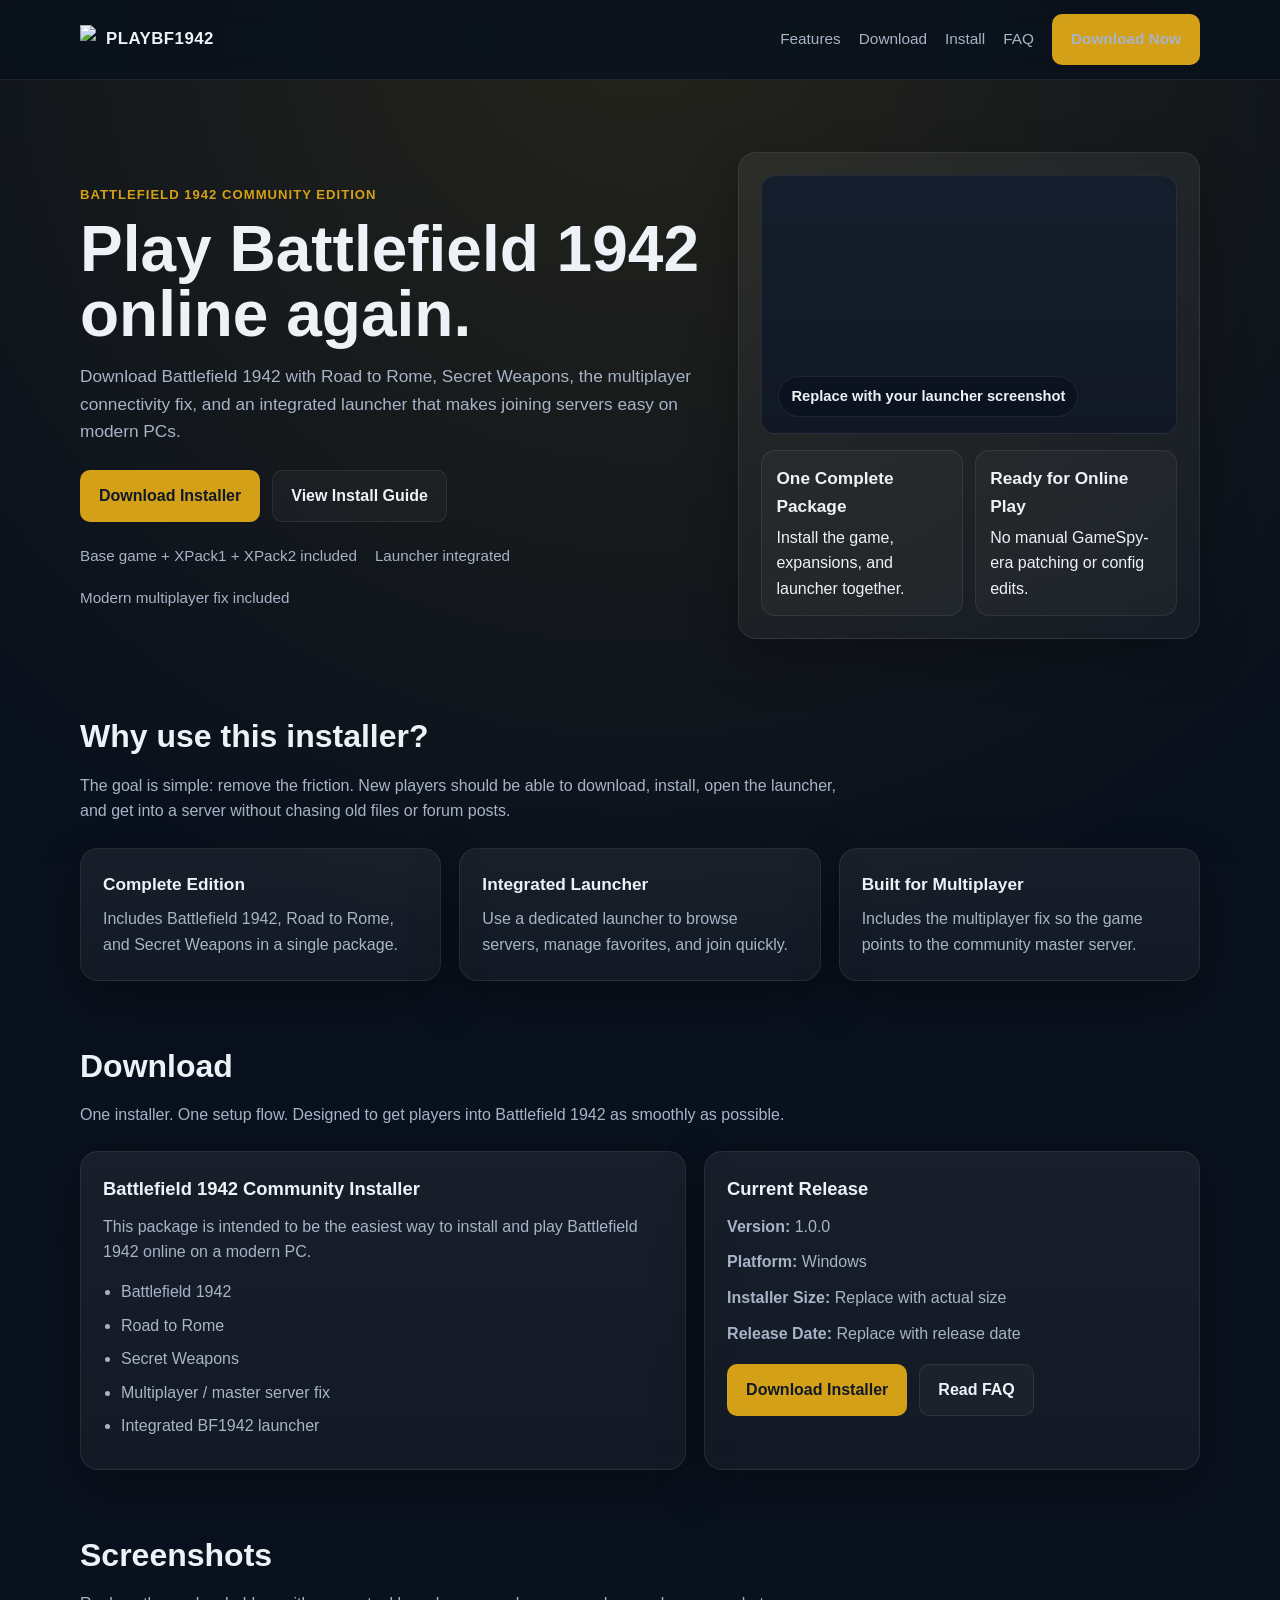
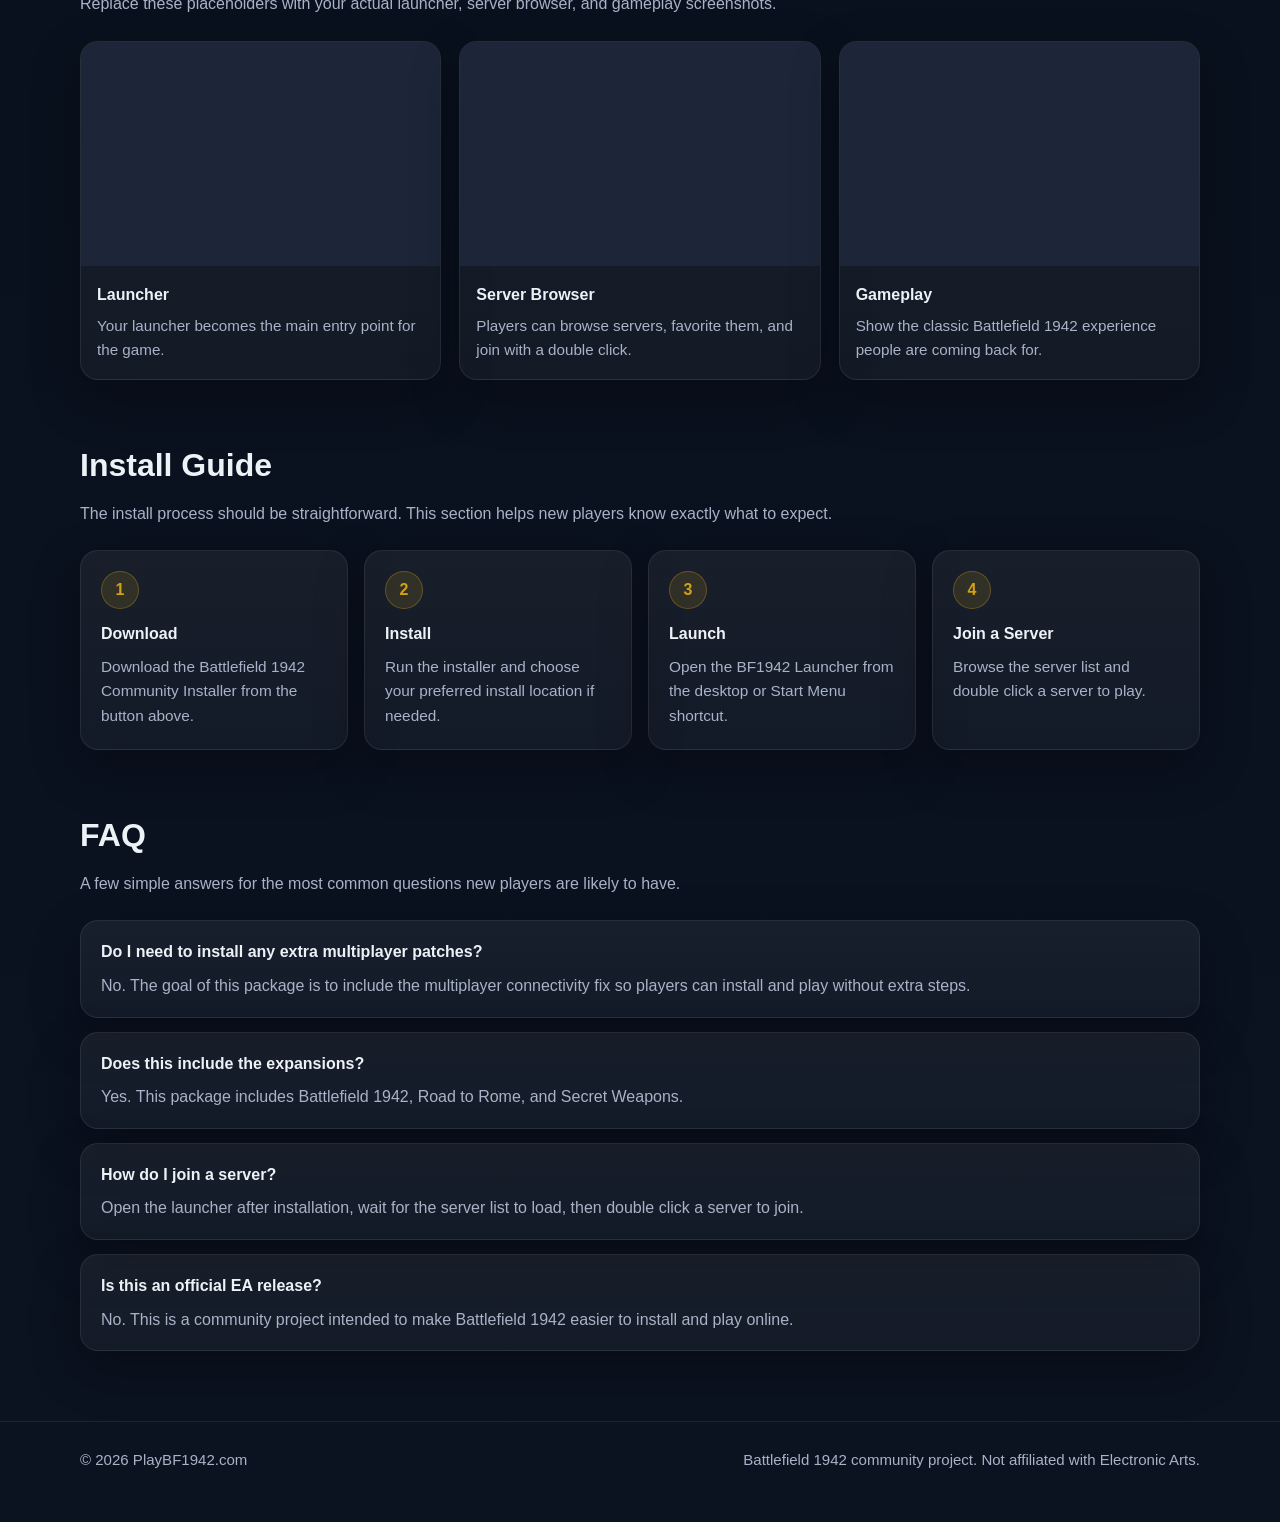
==== index.html @ 68882128 "Fixed some issues" ====
<!DOCTYPE html>
<html lang="en">
<head>
  <meta charset="UTF-8" />
  <meta name="viewport" content="width=device-width, initial-scale=1.0" />
  <title>Play Battlefield 1942 Online Again</title>
  <meta
    name="description"
    content="Download Battlefield 1942 with Road to Rome, Secret Weapons, multiplayer fixes, and an integrated launcher."
  />
  <style>
    :root {
      --bg: #0b1220;
      --bg-soft: #111b2e;
      --card: rgba(255, 255, 255, 0.04);
      --card-strong: rgba(255, 255, 255, 0.06);
      --text: #edf2f7;
      --muted: #a8b3c7;
      --accent: #d4a017;
      --accent-dark: #b98910;
      --border: rgba(255, 255, 255, 0.08);
      --max-width: 1120px;
      --shadow: 0 18px 50px rgba(0, 0, 0, 0.28);
      --radius: 18px;
    }

    * {
      box-sizing: border-box;
    }

    html {
      scroll-behavior: smooth;
    }

    body {
      margin: 0;
      font-family: Arial, Helvetica, sans-serif;
      background:
        radial-gradient(circle at top, rgba(212, 160, 23, 0.14), transparent 30%),
        linear-gradient(180deg, #08101c 0%, var(--bg) 100%);
      color: var(--text);
      line-height: 1.6;
    }

    a {
      color: inherit;
      text-decoration: none;
    }

    img {
      max-width: 100%;
      display: block;
    }

    .container {
      width: min(calc(100% - 32px), var(--max-width));
      margin: 0 auto;
    }

    .nav {
      position: sticky;
      top: 0;
      z-index: 50;
      backdrop-filter: blur(12px);
      background: rgba(8, 16, 28, 0.82);
      border-bottom: 1px solid var(--border);
    }

    .nav-inner {
      display: flex;
      justify-content: space-between;
      align-items: center;
      gap: 18px;
      padding: 14px 0;
    }

    .brand {
      font-weight: 800;
      letter-spacing: 0.5px;
      font-size: 1.05rem;
    }

    .nav-links {
      display: flex;
      align-items: center;
      gap: 18px;
      flex-wrap: wrap;
    }

    .nav-links a {
      color: var(--muted);
      font-size: 0.96rem;
    }

    .nav-links a:hover {
      color: var(--text);
    }

    .btn {
      display: inline-block;
      padding: 12px 18px;
      border-radius: 10px;
      font-weight: 700;
      transition: transform 0.15s ease, background 0.15s ease, border-color 0.15s ease;
      border: 1px solid transparent;
    }

    .btn:hover {
      transform: translateY(-1px);
    }

    .btn-primary {
      background: var(--accent);
      color: #111827;
    }

    .btn-primary:hover {
      background: var(--accent-dark);
    }

    .btn-secondary {
      background: rgba(255, 255, 255, 0.03);
      color: var(--text);
      border-color: var(--border);
    }

    .btn-secondary:hover {
      background: rgba(255, 255, 255, 0.07);
    }

    .hero {
      padding: 72px 0 42px;
    }

    .hero-grid {
      display: grid;
      grid-template-columns: 1.15fr 0.85fr;
      gap: 34px;
      align-items: center;
    }

    .eyebrow {
      display: inline-block;
      margin-bottom: 12px;
      color: var(--accent);
      font-weight: 800;
      font-size: 0.82rem;
      letter-spacing: 1px;
      text-transform: uppercase;
    }

    h1 {
      margin: 0 0 16px;
      font-size: clamp(2.5rem, 5vw, 4.6rem);
      line-height: 1.02;
    }

    .hero p {
      margin: 0 0 24px;
      color: var(--muted);
      font-size: 1.08rem;
      max-width: 700px;
    }

    .hero-actions {
      display: flex;
      flex-wrap: wrap;
      gap: 12px;
      margin-bottom: 22px;
    }

    .hero-meta {
      display: flex;
      flex-wrap: wrap;
      gap: 18px;
      color: var(--muted);
      font-size: 0.95rem;
    }

    .panel,
    .feature-card,
    .shot,
    .step,
    .faq-item,
    .download-card {
      background: linear-gradient(180deg, var(--card-strong), var(--card));
      border: 1px solid var(--border);
      border-radius: var(--radius);
      box-shadow: var(--shadow);
    }

    .panel {
      padding: 22px;
    }

    .launcher-preview {
      aspect-ratio: 16 / 10;
      border-radius: 14px;
      border: 1px solid var(--border);
      background:
        linear-gradient(180deg, rgba(0, 0, 0, 0.2), rgba(0, 0, 0, 0.35)),
        url("images/launcher-screenshot.jpg") center/cover no-repeat,
        #1a2537;
      display: flex;
      align-items: flex-end;
      padding: 16px;
    }

    .preview-badge {
      display: inline-block;
      background: rgba(11, 18, 32, 0.88);
      border: 1px solid var(--border);
      border-radius: 999px;
      padding: 8px 12px;
      font-weight: 700;
      font-size: 0.92rem;
    }

    .mini-stats {
      display: grid;
      grid-template-columns: 1fr 1fr;
      gap: 12px;
      margin-top: 16px;
    }

    .mini-stat {
      border: 1px solid var(--border);
      border-radius: 14px;
      background: rgba(255, 255, 255, 0.03);
      padding: 14px;
    }

    .mini-stat strong {
      display: block;
      margin-bottom: 4px;
      font-size: 1.08rem;
    }

    section {
      padding: 30px 0;
    }

    .section-title {
      margin: 0 0 10px;
      font-size: 2rem;
    }

    .section-copy {
      margin: 0 0 24px;
      color: var(--muted);
      max-width: 760px;
    }

    .features-grid {
      display: grid;
      grid-template-columns: repeat(3, 1fr);
      gap: 18px;
    }

    .feature-card {
      padding: 22px;
    }

    .feature-card h3 {
      margin: 0 0 8px;
      font-size: 1.08rem;
    }

    .feature-card p {
      margin: 0;
      color: var(--muted);
    }

    .download-grid {
      display: grid;
      grid-template-columns: 1.1fr 0.9fr;
      gap: 18px;
    }

    .download-card {
      padding: 22px;
    }

    .download-card h3 {
      margin-top: 0;
      margin-bottom: 10px;
      font-size: 1.15rem;
    }

    .download-card p {
      margin: 0 0 10px;
      color: var(--muted);
    }

    .checklist {
      margin: 14px 0 0;
      padding-left: 18px;
      color: var(--muted);
    }

    .checklist li {
      margin-bottom: 8px;
    }

    .download-actions {
      display: flex;
      gap: 12px;
      flex-wrap: wrap;
      margin-top: 18px;
    }

    .shots-grid {
      display: grid;
      grid-template-columns: repeat(3, 1fr);
      gap: 18px;
    }

    .shot {
      overflow: hidden;
    }

    .shot-image {
      aspect-ratio: 16 / 10;
      background: #1c2638 center/cover no-repeat;
    }

    .shot:nth-child(1) .shot-image {
      background-image: url("images/launcher-screenshot.jpg");
    }

    .shot:nth-child(2) .shot-image {
      background-image: url("images/server-browser.jpg");
    }

    .shot:nth-child(3) .shot-image {
      background-image: url("images/gameplay.jpg");
    }

    .shot-content {
      padding: 16px;
    }

    .shot-content h3 {
      margin: 0 0 6px;
      font-size: 1rem;
    }

    .shot-content p {
      margin: 0;
      color: var(--muted);
      font-size: 0.95rem;
    }

    .steps-grid {
      display: grid;
      grid-template-columns: repeat(4, 1fr);
      gap: 16px;
    }

    .step {
      padding: 20px;
    }

    .step-number {
      width: 38px;
      height: 38px;
      display: inline-flex;
      align-items: center;
      justify-content: center;
      border-radius: 999px;
      background: rgba(212, 160, 23, 0.14);
      color: var(--accent);
      border: 1px solid rgba(212, 160, 23, 0.32);
      font-weight: 800;
      margin-bottom: 12px;
    }

    .step h3 {
      margin: 0 0 8px;
      font-size: 1rem;
    }

    .step p {
      margin: 0;
      color: var(--muted);
      font-size: 0.96rem;
    }

    .faq-list {
      display: grid;
      gap: 14px;
    }

    .faq-item {
      padding: 18px 20px;
    }

    .faq-item h3 {
      margin: 0 0 8px;
      font-size: 1rem;
    }

    .faq-item p {
      margin: 0;
      color: var(--muted);
    }

    .footer {
      border-top: 1px solid var(--border);
      margin-top: 40px;
      padding: 26px 0 50px;
      color: var(--muted);
      font-size: 0.94rem;
    }

    .footer-inner {
      display: flex;
      justify-content: space-between;
      gap: 18px;
      align-items: center;
      flex-wrap: wrap;
    }

    @media (max-width: 980px) {
      .hero-grid,
      .features-grid,
      .download-grid,
      .shots-grid,
      .steps-grid {
        grid-template-columns: 1fr;
      }

      .hero {
        padding-top: 50px;
      }
    }

    @media (max-width: 720px) {
      .nav-inner {
        flex-direction: column;
        align-items: flex-start;
      }

      .hero-meta {
        flex-direction: column;
        gap: 8px;
      }

      .mini-stats {
        grid-template-columns: 1fr;
      }
    }
  </style>
</head>
<body>
  <header class="nav">
    <div class="container nav-inner">
      <a class="brand" href="#top" style="display:flex;align-items:center;gap:10px;">
        <img src="images/launcher-icon.png" height="28">
        PLAYBF1942
      </a>
      
      <nav class="nav-links">
        <a href="#features">Features</a>
        <a href="#download">Download</a>
        <a href="#install">Install</a>
        <a href="#faq">FAQ</a>
        <a class="btn btn-primary" href="#download">Download Now</a>
      </nav>
    </div>
  </header>

  <main id="top">
    <section class="hero">
      <div class="container hero-grid">
        <div>
          <span class="eyebrow">Battlefield 1942 Community Edition</span>
          <h1>Play Battlefield 1942 online again.</h1>
          <p>
            Download Battlefield 1942 with Road to Rome, Secret Weapons, the multiplayer
            connectivity fix, and an integrated launcher that makes joining servers easy on modern PCs.
          </p>

          <div class="hero-actions">
            <a class="btn btn-primary" href="#download">Download Installer</a>
            <a class="btn btn-secondary" href="#install">View Install Guide</a>
          </div>

          <div class="hero-meta">
            <span>Base game + XPack1 + XPack2 included</span>
            <span>Launcher integrated</span>
            <span>Modern multiplayer fix included</span>
          </div>
        </div>

        <div class="panel">
          <div class="launcher-preview">
            <span class="preview-badge">Replace with your launcher screenshot</span>
          </div>

          <div class="mini-stats">
            <div class="mini-stat">
              <strong>One Complete Package</strong>
              <span>Install the game, expansions, and launcher together.</span>
            </div>
            <div class="mini-stat">
              <strong>Ready for Online Play</strong>
              <span>No manual GameSpy-era patching or config edits.</span>
            </div>
          </div>
        </div>
      </div>
    </section>

    <section id="features">
      <div class="container">
        <h2 class="section-title">Why use this installer?</h2>
        <p class="section-copy">
          The goal is simple: remove the friction. New players should be able to download,
          install, open the launcher, and get into a server without chasing old files or forum posts.
        </p>

        <div class="features-grid">
          <article class="feature-card">
            <h3>Complete Edition</h3>
            <p>
              Includes Battlefield 1942, Road to Rome, and Secret Weapons in a single package.
            </p>
          </article>

          <article class="feature-card">
            <h3>Integrated Launcher</h3>
            <p>
              Use a dedicated launcher to browse servers, manage favorites, and join quickly.
            </p>
          </article>

          <article class="feature-card">
            <h3>Built for Multiplayer</h3>
            <p>
              Includes the multiplayer fix so the game points to the community master server.
            </p>
          </article>
        </div>
      </div>
    </section>

    <section id="download">
      <div class="container">
        <h2 class="section-title">Download</h2>
        <p class="section-copy">
          One installer. One setup flow. Designed to get players into Battlefield 1942 as smoothly as possible.
        </p>

        <div class="download-grid">
          <div class="download-card">
            <h3>Battlefield 1942 Community Installer</h3>
            <p>
              This package is intended to be the easiest way to install and play Battlefield 1942 online on a modern PC.
            </p>
            <ul class="checklist">
              <li>Battlefield 1942</li>
              <li>Road to Rome</li>
              <li>Secret Weapons</li>
              <li>Multiplayer / master server fix</li>
              <li>Integrated BF1942 launcher</li>
            </ul>
          </div>

          <div class="download-card">
            <h3>Current Release</h3>
            <p><strong>Version:</strong> 1.0.0</p>
            <p><strong>Platform:</strong> Windows</p>
            <p><strong>Installer Size:</strong> Replace with actual size</p>
            <p><strong>Release Date:</strong> Replace with release date</p>

            <div class="download-actions">
              <a class="btn btn-primary" href="https://example.com/your-download-link.exe">Download Installer</a>
              <a class="btn btn-secondary" href="#faq">Read FAQ</a>
            </div>
          </div>
        </div>
      </div>
    </section>

    <section id="screenshots">
      <div class="container">
        <h2 class="section-title">Screenshots</h2>
        <p class="section-copy">
          Replace these placeholders with your actual launcher, server browser, and gameplay screenshots.
        </p>

        <div class="shots-grid">
          <article class="shot">
            <div class="shot-image"></div>
            <div class="shot-content">
              <h3>Launcher</h3>
              <p>Your launcher becomes the main entry point for the game.</p>
            </div>
          </article>

          <article class="shot">
            <div class="shot-image"></div>
            <div class="shot-content">
              <h3>Server Browser</h3>
              <p>Players can browse servers, favorite them, and join with a double click.</p>
            </div>
          </article>

          <article class="shot">
            <div class="shot-image"></div>
            <div class="shot-content">
              <h3>Gameplay</h3>
              <p>Show the classic Battlefield 1942 experience people are coming back for.</p>
            </div>
          </article>
        </div>
      </div>
    </section>

    <section id="install">
      <div class="container">
        <h2 class="section-title">Install Guide</h2>
        <p class="section-copy">
          The install process should be straightforward. This section helps new players know exactly what to expect.
        </p>

        <div class="steps-grid">
          <article class="step">
            <div class="step-number">1</div>
            <h3>Download</h3>
            <p>Download the Battlefield 1942 Community Installer from the button above.</p>
          </article>

          <article class="step">
            <div class="step-number">2</div>
            <h3>Install</h3>
            <p>Run the installer and choose your preferred install location if needed.</p>
          </article>

          <article class="step">
            <div class="step-number">3</div>
            <h3>Launch</h3>
            <p>Open the BF1942 Launcher from the desktop or Start Menu shortcut.</p>
          </article>

          <article class="step">
            <div class="step-number">4</div>
            <h3>Join a Server</h3>
            <p>Browse the server list and double click a server to play.</p>
          </article>
        </div>
      </div>
    </section>

    <section id="faq">
      <div class="container">
        <h2 class="section-title">FAQ</h2>
        <p class="section-copy">
          A few simple answers for the most common questions new players are likely to have.
        </p>

        <div class="faq-list">
          <article class="faq-item">
            <h3>Do I need to install any extra multiplayer patches?</h3>
            <p>
              No. The goal of this package is to include the multiplayer connectivity fix so players can install and play without extra steps.
            </p>
          </article>

          <article class="faq-item">
            <h3>Does this include the expansions?</h3>
            <p>
              Yes. This package includes Battlefield 1942, Road to Rome, and Secret Weapons.
            </p>
          </article>

          <article class="faq-item">
            <h3>How do I join a server?</h3>
            <p>
              Open the launcher after installation, wait for the server list to load, then double click a server to join.
            </p>
          </article>

          <article class="faq-item">
            <h3>Is this an official EA release?</h3>
            <p>
              No. This is a community project intended to make Battlefield 1942 easier to install and play online.
            </p>
          </article>
        </div>
      </div>
    </section>
  </main>

  <footer class="footer">
    <div class="container footer-inner">
      <div>© 2026 PlayBF1942.com</div>
      <div>Battlefield 1942 community project. Not affiliated with Electronic Arts.</div>
    </div>
  </footer>
</body>
</html>
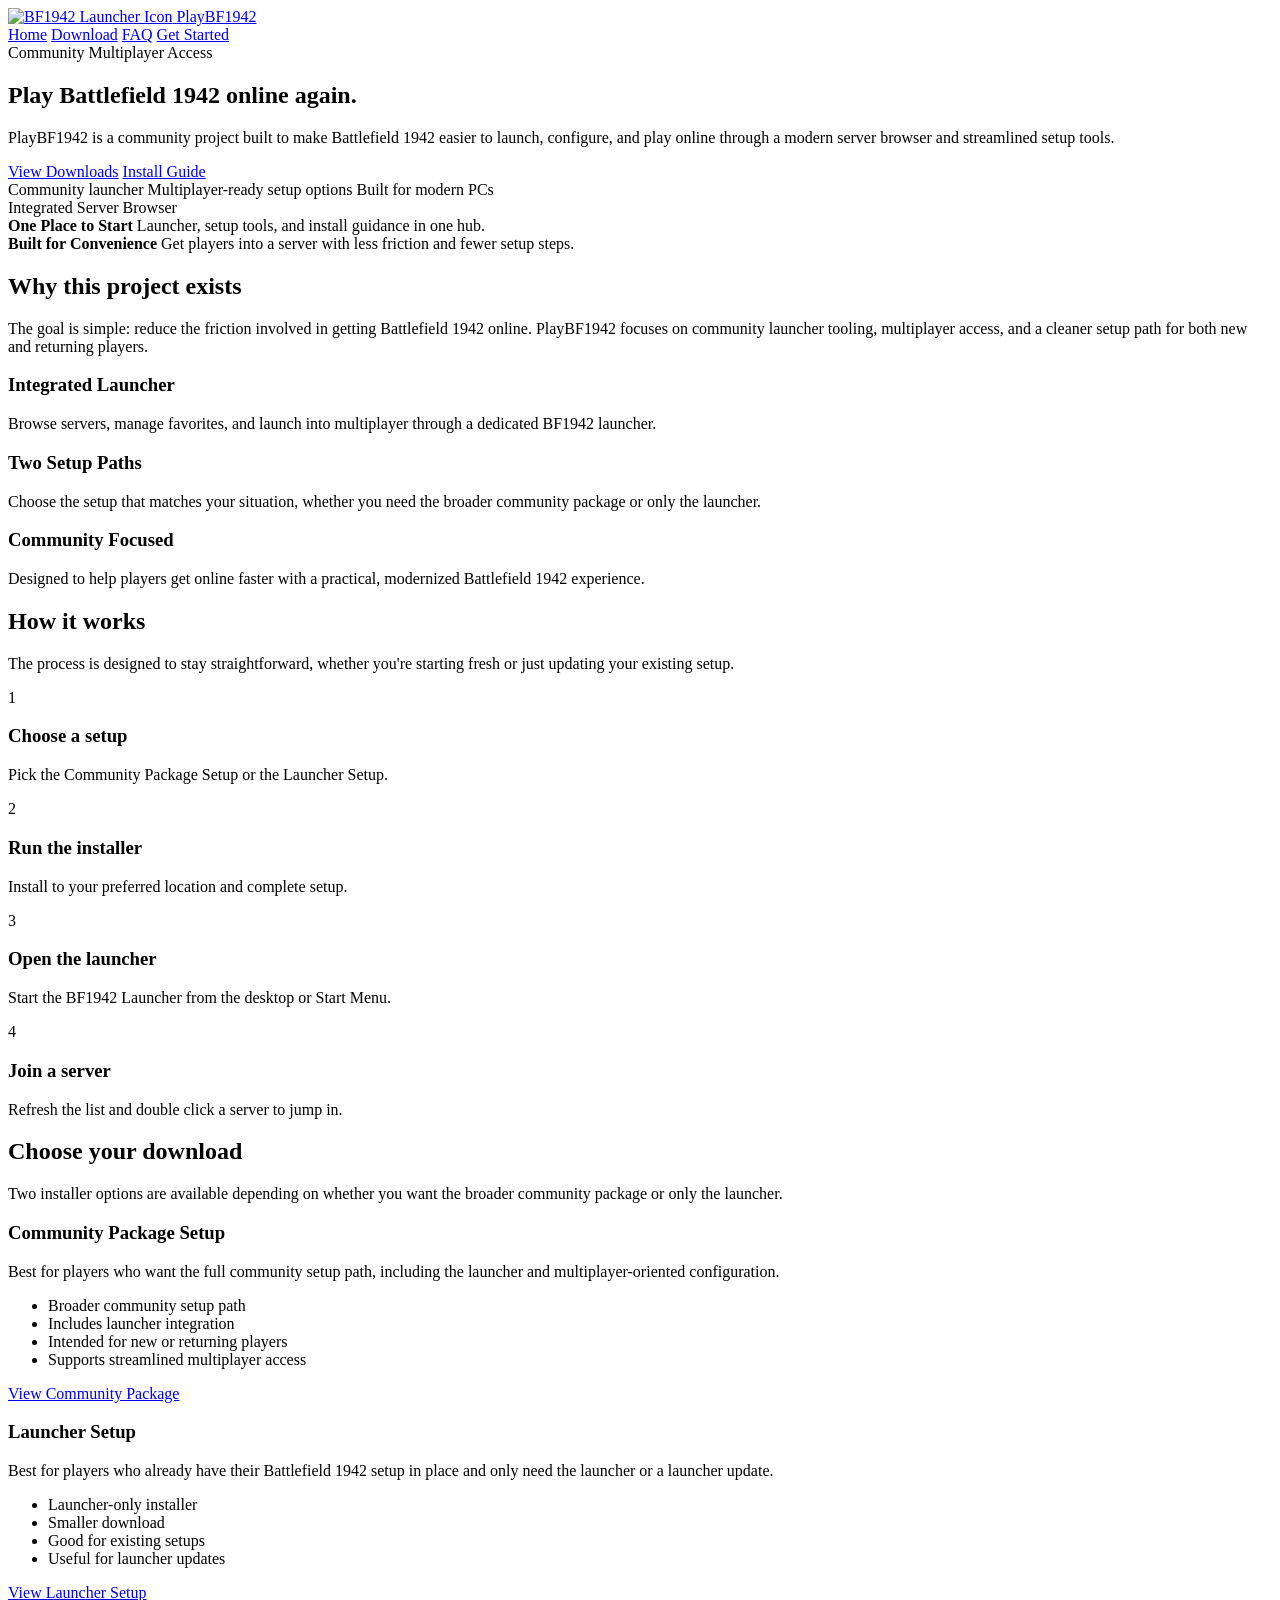
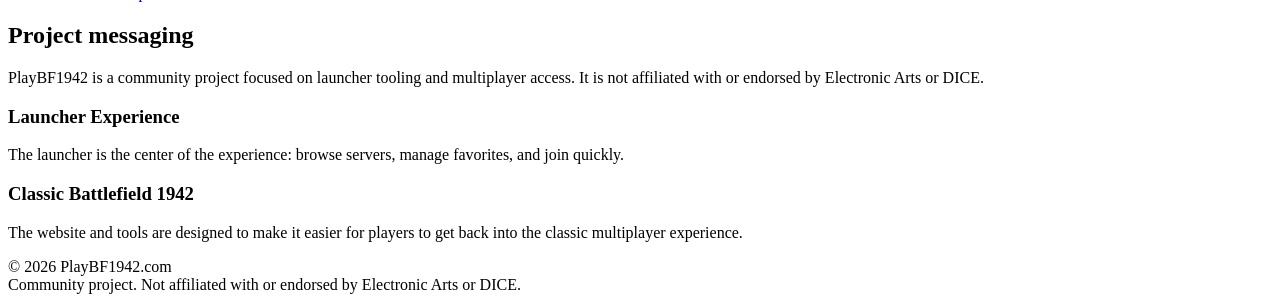
==== commit 4c01353c: "Revise index.html for improved content and structure Updated the index.html file to reflect changes " ====
--- a/index.html
+++ b/index.html
@@ -6,686 +6,203 @@
   <title>Play Battlefield 1942 Online Again</title>
   <meta
     name="description"
-    content="Download Battlefield 1942 with Road to Rome, Secret Weapons, multiplayer fixes, and an integrated launcher."
+    content="Community tools for getting Battlefield 1942 online with an integrated launcher and streamlined setup."
   />
-  <style>
-    :root {
-      --bg: #0b1220;
-      --bg-soft: #111b2e;
-      --card: rgba(255, 255, 255, 0.04);
-      --card-strong: rgba(255, 255, 255, 0.06);
-      --text: #edf2f7;
-      --muted: #a8b3c7;
-      --accent: #d4a017;
-      --accent-dark: #b98910;
-      --border: rgba(255, 255, 255, 0.08);
-      --max-width: 1120px;
-      --shadow: 0 18px 50px rgba(0, 0, 0, 0.28);
-      --radius: 18px;
-    }
-
-    * {
-      box-sizing: border-box;
-    }
-
-    html {
-      scroll-behavior: smooth;
-    }
-
-    body {
-      margin: 0;
-      font-family: Arial, Helvetica, sans-serif;
-      background:
-        radial-gradient(circle at top, rgba(212, 160, 23, 0.14), transparent 30%),
-        linear-gradient(180deg, #08101c 0%, var(--bg) 100%);
-      color: var(--text);
-      line-height: 1.6;
-    }
-
-    a {
-      color: inherit;
-      text-decoration: none;
-    }
-
-    img {
-      max-width: 100%;
-      display: block;
-    }
-
-    .container {
-      width: min(calc(100% - 32px), var(--max-width));
-      margin: 0 auto;
-    }
-
-    .nav {
-      position: sticky;
-      top: 0;
-      z-index: 50;
-      backdrop-filter: blur(12px);
-      background: rgba(8, 16, 28, 0.82);
-      border-bottom: 1px solid var(--border);
-    }
-
-    .nav-inner {
-      display: flex;
-      justify-content: space-between;
-      align-items: center;
-      gap: 18px;
-      padding: 14px 0;
-    }
-
-    .brand {
-      font-weight: 800;
-      letter-spacing: 0.5px;
-      font-size: 1.05rem;
-    }
-
-    .nav-links {
-      display: flex;
-      align-items: center;
-      gap: 18px;
-      flex-wrap: wrap;
-    }
-
-    .nav-links a {
-      color: var(--muted);
-      font-size: 0.96rem;
-    }
-
-    .nav-links a:hover {
-      color: var(--text);
-    }
-
-    .btn {
-      display: inline-block;
-      padding: 12px 18px;
-      border-radius: 10px;
-      font-weight: 700;
-      transition: transform 0.15s ease, background 0.15s ease, border-color 0.15s ease;
-      border: 1px solid transparent;
-    }
-
-    .btn:hover {
-      transform: translateY(-1px);
-    }
-
-    .btn-primary {
-      background: var(--accent);
-      color: #111827;
-    }
-
-    .btn-primary:hover {
-      background: var(--accent-dark);
-    }
-
-    .btn-secondary {
-      background: rgba(255, 255, 255, 0.03);
-      color: var(--text);
-      border-color: var(--border);
-    }
-
-    .btn-secondary:hover {
-      background: rgba(255, 255, 255, 0.07);
-    }
-
-    .hero {
-      padding: 72px 0 42px;
-    }
-
-    .hero-grid {
-      display: grid;
-      grid-template-columns: 1.15fr 0.85fr;
-      gap: 34px;
-      align-items: center;
-    }
-
-    .eyebrow {
-      display: inline-block;
-      margin-bottom: 12px;
-      color: var(--accent);
-      font-weight: 800;
-      font-size: 0.82rem;
-      letter-spacing: 1px;
-      text-transform: uppercase;
-    }
-
-    h1 {
-      margin: 0 0 16px;
-      font-size: clamp(2.5rem, 5vw, 4.6rem);
-      line-height: 1.02;
-    }
-
-    .hero p {
-      margin: 0 0 24px;
-      color: var(--muted);
-      font-size: 1.08rem;
-      max-width: 700px;
-    }
-
-    .hero-actions {
-      display: flex;
-      flex-wrap: wrap;
-      gap: 12px;
-      margin-bottom: 22px;
-    }
-
-    .hero-meta {
-      display: flex;
-      flex-wrap: wrap;
-      gap: 18px;
-      color: var(--muted);
-      font-size: 0.95rem;
-    }
-
-    .panel,
-    .feature-card,
-    .shot,
-    .step,
-    .faq-item,
-    .download-card {
-      background: linear-gradient(180deg, var(--card-strong), var(--card));
-      border: 1px solid var(--border);
-      border-radius: var(--radius);
-      box-shadow: var(--shadow);
-    }
-
-    .panel {
-      padding: 22px;
-    }
-
-    .launcher-preview {
-      aspect-ratio: 16 / 10;
-      border-radius: 14px;
-      border: 1px solid var(--border);
-      background:
-        linear-gradient(180deg, rgba(0, 0, 0, 0.2), rgba(0, 0, 0, 0.35)),
-        url("images/launcher-screenshot.jpg") center/cover no-repeat,
-        #1a2537;
-      display: flex;
-      align-items: flex-end;
-      padding: 16px;
-    }
-
-    .preview-badge {
-      display: inline-block;
-      background: rgba(11, 18, 32, 0.88);
-      border: 1px solid var(--border);
-      border-radius: 999px;
-      padding: 8px 12px;
-      font-weight: 700;
-      font-size: 0.92rem;
-    }
-
-    .mini-stats {
-      display: grid;
-      grid-template-columns: 1fr 1fr;
-      gap: 12px;
-      margin-top: 16px;
-    }
-
-    .mini-stat {
-      border: 1px solid var(--border);
-      border-radius: 14px;
-      background: rgba(255, 255, 255, 0.03);
-      padding: 14px;
-    }
-
-    .mini-stat strong {
-      display: block;
-      margin-bottom: 4px;
-      font-size: 1.08rem;
-    }
-
-    section {
-      padding: 30px 0;
-    }
-
-    .section-title {
-      margin: 0 0 10px;
-      font-size: 2rem;
-    }
-
-    .section-copy {
-      margin: 0 0 24px;
-      color: var(--muted);
-      max-width: 760px;
-    }
-
-    .features-grid {
-      display: grid;
-      grid-template-columns: repeat(3, 1fr);
-      gap: 18px;
-    }
-
-    .feature-card {
-      padding: 22px;
-    }
-
-    .feature-card h3 {
-      margin: 0 0 8px;
-      font-size: 1.08rem;
-    }
-
-    .feature-card p {
-      margin: 0;
-      color: var(--muted);
-    }
-
-    .download-grid {
-      display: grid;
-      grid-template-columns: 1.1fr 0.9fr;
-      gap: 18px;
-    }
-
-    .download-card {
-      padding: 22px;
-    }
-
-    .download-card h3 {
-      margin-top: 0;
-      margin-bottom: 10px;
-      font-size: 1.15rem;
-    }
-
-    .download-card p {
-      margin: 0 0 10px;
-      color: var(--muted);
-    }
-
-    .checklist {
-      margin: 14px 0 0;
-      padding-left: 18px;
-      color: var(--muted);
-    }
-
-    .checklist li {
-      margin-bottom: 8px;
-    }
-
-    .download-actions {
-      display: flex;
-      gap: 12px;
-      flex-wrap: wrap;
-      margin-top: 18px;
-    }
-
-    .shots-grid {
-      display: grid;
-      grid-template-columns: repeat(3, 1fr);
-      gap: 18px;
-    }
-
-    .shot {
-      overflow: hidden;
-    }
-
-    .shot-image {
-      aspect-ratio: 16 / 10;
-      background: #1c2638 center/cover no-repeat;
-    }
-
-    .shot:nth-child(1) .shot-image {
-      background-image: url("images/launcher-screenshot.jpg");
-    }
-
-    .shot:nth-child(2) .shot-image {
-      background-image: url("images/server-browser.jpg");
-    }
-
-    .shot:nth-child(3) .shot-image {
-      background-image: url("images/gameplay.jpg");
-    }
-
-    .shot-content {
-      padding: 16px;
-    }
-
-    .shot-content h3 {
-      margin: 0 0 6px;
-      font-size: 1rem;
-    }
-
-    .shot-content p {
-      margin: 0;
-      color: var(--muted);
-      font-size: 0.95rem;
-    }
-
-    .steps-grid {
-      display: grid;
-      grid-template-columns: repeat(4, 1fr);
-      gap: 16px;
-    }
-
-    .step {
-      padding: 20px;
-    }
-
-    .step-number {
-      width: 38px;
-      height: 38px;
-      display: inline-flex;
-      align-items: center;
-      justify-content: center;
-      border-radius: 999px;
-      background: rgba(212, 160, 23, 0.14);
-      color: var(--accent);
-      border: 1px solid rgba(212, 160, 23, 0.32);
-      font-weight: 800;
-      margin-bottom: 12px;
-    }
-
-    .step h3 {
-      margin: 0 0 8px;
-      font-size: 1rem;
-    }
-
-    .step p {
-      margin: 0;
-      color: var(--muted);
-      font-size: 0.96rem;
-    }
-
-    .faq-list {
-      display: grid;
-      gap: 14px;
-    }
-
-    .faq-item {
-      padding: 18px 20px;
-    }
-
-    .faq-item h3 {
-      margin: 0 0 8px;
-      font-size: 1rem;
-    }
-
-    .faq-item p {
-      margin: 0;
-      color: var(--muted);
-    }
-
-    .footer {
-      border-top: 1px solid var(--border);
-      margin-top: 40px;
-      padding: 26px 0 50px;
-      color: var(--muted);
-      font-size: 0.94rem;
-    }
-
-    .footer-inner {
-      display: flex;
-      justify-content: space-between;
-      gap: 18px;
-      align-items: center;
-      flex-wrap: wrap;
-    }
-
-    @media (max-width: 980px) {
-      .hero-grid,
-      .features-grid,
-      .download-grid,
-      .shots-grid,
-      .steps-grid {
-        grid-template-columns: 1fr;
-      }
-
-      .hero {
-        padding-top: 50px;
-      }
-    }
-
-    @media (max-width: 720px) {
-      .nav-inner {
-        flex-direction: column;
-        align-items: flex-start;
-      }
-
-      .hero-meta {
-        flex-direction: column;
-        gap: 8px;
-      }
-
-      .mini-stats {
-        grid-template-columns: 1fr;
-      }
-    }
-  </style>
+  <link rel="stylesheet" href="styles.css" />
 </head>
-<body>
-  <header class="nav">
-    <div class="container nav-inner">
-      <a class="brand" href="#top" style="display:flex;align-items:center;gap:10px;">
-        <img src="images/launcher-icon.png" height="28">
-        PLAYBF1942
+<body class="home-page">
+  <header class="site-header">
+    <div class="container header-inner">
+      <a class="brand" href="index.html">
+        <img src="images/launcher-icon.png" alt="BF1942 Launcher Icon" />
+        <span>PlayBF1942</span>
       </a>
-      
+
       <nav class="nav-links">
-        <a href="#features">Features</a>
-        <a href="#download">Download</a>
-        <a href="#install">Install</a>
-        <a href="#faq">FAQ</a>
-        <a class="btn btn-primary" href="#download">Download Now</a>
+        <a class="active" href="index.html">Home</a>
+        <a href="download.html">Download</a>
+        <a href="faq.html">FAQ</a>
+        <a class="btn btn-primary" href="download.html">Get Started</a>
       </nav>
     </div>
   </header>
 
-  <main id="top">
+  <main>
     <section class="hero">
       <div class="container hero-grid">
         <div>
-          <span class="eyebrow">Battlefield 1942 Community Edition</span>
+          <span class="eyebrow">Community Multiplayer Access</span>
           <h1>Play Battlefield 1942 online again.</h1>
           <p>
-            Download Battlefield 1942 with Road to Rome, Secret Weapons, the multiplayer
-            connectivity fix, and an integrated launcher that makes joining servers easy on modern PCs.
+            PlayBF1942 is a community project built to make Battlefield 1942 easier to launch,
+            configure, and play online through a modern server browser and streamlined setup tools.
           </p>
 
           <div class="hero-actions">
-            <a class="btn btn-primary" href="#download">Download Installer</a>
-            <a class="btn btn-secondary" href="#install">View Install Guide</a>
+            <a class="btn btn-primary" href="download.html">View Downloads</a>
+            <a class="btn btn-secondary" href="faq.html">Install Guide</a>
           </div>
 
           <div class="hero-meta">
-            <span>Base game + XPack1 + XPack2 included</span>
-            <span>Launcher integrated</span>
-            <span>Modern multiplayer fix included</span>
+            <span>Community launcher</span>
+            <span>Multiplayer-ready setup options</span>
+            <span>Built for modern PCs</span>
           </div>
         </div>
 
         <div class="panel">
           <div class="launcher-preview">
-            <span class="preview-badge">Replace with your launcher screenshot</span>
-          </div>
-
-          <div class="mini-stats">
+            <span class="preview-badge">Integrated Server Browser</span>
+          </div>
+
+          <div class="hero-stats">
             <div class="mini-stat">
-              <strong>One Complete Package</strong>
-              <span>Install the game, expansions, and launcher together.</span>
+              <strong>One Place to Start</strong>
+              <span>Launcher, setup tools, and install guidance in one hub.</span>
             </div>
             <div class="mini-stat">
-              <strong>Ready for Online Play</strong>
-              <span>No manual GameSpy-era patching or config edits.</span>
-            </div>
-          </div>
-        </div>
-      </div>
-    </section>
-
-    <section id="features">
-      <div class="container">
-        <h2 class="section-title">Why use this installer?</h2>
-        <p class="section-copy">
-          The goal is simple: remove the friction. New players should be able to download,
-          install, open the launcher, and get into a server without chasing old files or forum posts.
+              <strong>Built for Convenience</strong>
+              <span>Get players into a server with less friction and fewer setup steps.</span>
+            </div>
+          </div>
+        </div>
+      </div>
+    </section>
+
+    <section>
+      <div class="container">
+        <h2 class="section-title">Why this project exists</h2>
+        <p class="section-copy">
+          The goal is simple: reduce the friction involved in getting Battlefield 1942 online.
+          PlayBF1942 focuses on community launcher tooling, multiplayer access, and a cleaner setup
+          path for both new and returning players.
         </p>
 
         <div class="features-grid">
           <article class="feature-card">
-            <h3>Complete Edition</h3>
-            <p>
-              Includes Battlefield 1942, Road to Rome, and Secret Weapons in a single package.
+            <h3>Integrated Launcher</h3>
+            <p>
+              Browse servers, manage favorites, and launch into multiplayer through a dedicated BF1942 launcher.
             </p>
           </article>
 
           <article class="feature-card">
-            <h3>Integrated Launcher</h3>
-            <p>
-              Use a dedicated launcher to browse servers, manage favorites, and join quickly.
+            <h3>Two Setup Paths</h3>
+            <p>
+              Choose the setup that matches your situation, whether you need the broader community package or only the launcher.
             </p>
           </article>
 
           <article class="feature-card">
-            <h3>Built for Multiplayer</h3>
-            <p>
-              Includes the multiplayer fix so the game points to the community master server.
-            </p>
-          </article>
-        </div>
-      </div>
-    </section>
-
-    <section id="download">
-      <div class="container">
-        <h2 class="section-title">Download</h2>
-        <p class="section-copy">
-          One installer. One setup flow. Designed to get players into Battlefield 1942 as smoothly as possible.
-        </p>
-
-        <div class="download-grid">
-          <div class="download-card">
-            <h3>Battlefield 1942 Community Installer</h3>
-            <p>
-              This package is intended to be the easiest way to install and play Battlefield 1942 online on a modern PC.
-            </p>
-            <ul class="checklist">
-              <li>Battlefield 1942</li>
-              <li>Road to Rome</li>
-              <li>Secret Weapons</li>
-              <li>Multiplayer / master server fix</li>
-              <li>Integrated BF1942 launcher</li>
+            <h3>Community Focused</h3>
+            <p>
+              Designed to help players get online faster with a practical, modernized Battlefield 1942 experience.
+            </p>
+          </article>
+        </div>
+      </div>
+    </section>
+
+    <section>
+      <div class="container">
+        <h2 class="section-title">How it works</h2>
+        <p class="section-copy">
+          The process is designed to stay straightforward, whether you're starting fresh or just updating your existing setup.
+        </p>
+
+        <div class="steps-grid">
+          <article class="step">
+            <div class="step-number">1</div>
+            <h3>Choose a setup</h3>
+            <p>Pick the Community Package Setup or the Launcher Setup.</p>
+          </article>
+
+          <article class="step">
+            <div class="step-number">2</div>
+            <h3>Run the installer</h3>
+            <p>Install to your preferred location and complete setup.</p>
+          </article>
+
+          <article class="step">
+            <div class="step-number">3</div>
+            <h3>Open the launcher</h3>
+            <p>Start the BF1942 Launcher from the desktop or Start Menu.</p>
+          </article>
+
+          <article class="step">
+            <div class="step-number">4</div>
+            <h3>Join a server</h3>
+            <p>Refresh the list and double click a server to jump in.</p>
+          </article>
+        </div>
+      </div>
+    </section>
+
+    <section>
+      <div class="container">
+        <h2 class="section-title">Choose your download</h2>
+        <p class="section-copy">
+          Two installer options are available depending on whether you want the broader community package or only the launcher.
+        </p>
+
+        <div class="cta-grid">
+          <article class="callout">
+            <h3>Community Package Setup</h3>
+            <p>
+              Best for players who want the full community setup path, including the launcher and multiplayer-oriented configuration.
+            </p>
+            <ul class="list">
+              <li>Broader community setup path</li>
+              <li>Includes launcher integration</li>
+              <li>Intended for new or returning players</li>
+              <li>Supports streamlined multiplayer access</li>
             </ul>
-          </div>
-
-          <div class="download-card">
-            <h3>Current Release</h3>
-            <p><strong>Version:</strong> 1.0.0</p>
-            <p><strong>Platform:</strong> Windows</p>
-            <p><strong>Installer Size:</strong> Replace with actual size</p>
-            <p><strong>Release Date:</strong> Replace with release date</p>
-
-            <div class="download-actions">
-              <a class="btn btn-primary" href="https://example.com/your-download-link.exe">Download Installer</a>
-              <a class="btn btn-secondary" href="#faq">Read FAQ</a>
-            </div>
-          </div>
-        </div>
-      </div>
-    </section>
-
-    <section id="screenshots">
-      <div class="container">
-        <h2 class="section-title">Screenshots</h2>
-        <p class="section-copy">
-          Replace these placeholders with your actual launcher, server browser, and gameplay screenshots.
-        </p>
-
-        <div class="shots-grid">
-          <article class="shot">
-            <div class="shot-image"></div>
-            <div class="shot-content">
-              <h3>Launcher</h3>
-              <p>Your launcher becomes the main entry point for the game.</p>
-            </div>
-          </article>
-
-          <article class="shot">
-            <div class="shot-image"></div>
-            <div class="shot-content">
-              <h3>Server Browser</h3>
-              <p>Players can browse servers, favorite them, and join with a double click.</p>
-            </div>
-          </article>
-
-          <article class="shot">
-            <div class="shot-image"></div>
-            <div class="shot-content">
-              <h3>Gameplay</h3>
-              <p>Show the classic Battlefield 1942 experience people are coming back for.</p>
-            </div>
-          </article>
-        </div>
-      </div>
-    </section>
-
-    <section id="install">
-      <div class="container">
-        <h2 class="section-title">Install Guide</h2>
-        <p class="section-copy">
-          The install process should be straightforward. This section helps new players know exactly what to expect.
-        </p>
-
-        <div class="steps-grid">
-          <article class="step">
-            <div class="step-number">1</div>
-            <h3>Download</h3>
-            <p>Download the Battlefield 1942 Community Installer from the button above.</p>
-          </article>
-
-          <article class="step">
-            <div class="step-number">2</div>
-            <h3>Install</h3>
-            <p>Run the installer and choose your preferred install location if needed.</p>
-          </article>
-
-          <article class="step">
-            <div class="step-number">3</div>
-            <h3>Launch</h3>
-            <p>Open the BF1942 Launcher from the desktop or Start Menu shortcut.</p>
-          </article>
-
-          <article class="step">
-            <div class="step-number">4</div>
-            <h3>Join a Server</h3>
-            <p>Browse the server list and double click a server to play.</p>
-          </article>
-        </div>
-      </div>
-    </section>
-
-    <section id="faq">
-      <div class="container">
-        <h2 class="section-title">FAQ</h2>
-        <p class="section-copy">
-          A few simple answers for the most common questions new players are likely to have.
-        </p>
-
-        <div class="faq-list">
-          <article class="faq-item">
-            <h3>Do I need to install any extra multiplayer patches?</h3>
-            <p>
-              No. The goal of this package is to include the multiplayer connectivity fix so players can install and play without extra steps.
-            </p>
-          </article>
-
-          <article class="faq-item">
-            <h3>Does this include the expansions?</h3>
-            <p>
-              Yes. This package includes Battlefield 1942, Road to Rome, and Secret Weapons.
-            </p>
-          </article>
-
-          <article class="faq-item">
-            <h3>How do I join a server?</h3>
-            <p>
-              Open the launcher after installation, wait for the server list to load, then double click a server to join.
-            </p>
-          </article>
-
-          <article class="faq-item">
-            <h3>Is this an official EA release?</h3>
-            <p>
-              No. This is a community project intended to make Battlefield 1942 easier to install and play online.
+            <div class="card-actions">
+              <a class="btn btn-primary" href="download.html">View Community Package</a>
+            </div>
+          </article>
+
+          <article class="callout">
+            <h3>Launcher Setup</h3>
+            <p>
+              Best for players who already have their Battlefield 1942 setup in place and only need the launcher or a launcher update.
+            </p>
+            <ul class="list">
+              <li>Launcher-only installer</li>
+              <li>Smaller download</li>
+              <li>Good for existing setups</li>
+              <li>Useful for launcher updates</li>
+            </ul>
+            <div class="card-actions">
+              <a class="btn btn-secondary" href="download.html">View Launcher Setup</a>
+            </div>
+          </article>
+        </div>
+      </div>
+    </section>
+
+    <section>
+      <div class="container">
+        <h2 class="section-title">Project messaging</h2>
+        <p class="section-copy">
+          PlayBF1942 is a community project focused on launcher tooling and multiplayer access.
+          It is not affiliated with or endorsed by Electronic Arts or DICE.
+        </p>
+
+        <div class="screenshot-grid">
+          <article class="screenshot-card">
+            <div class="screenshot-frame launcher"></div>
+            <h3>Launcher Experience</h3>
+            <p>
+              The launcher is the center of the experience: browse servers, manage favorites, and join quickly.
+            </p>
+          </article>
+
+          <article class="screenshot-card">
+            <div class="screenshot-frame gameplay"></div>
+            <h3>Classic Battlefield 1942</h3>
+            <p>
+              The website and tools are designed to make it easier for players to get back into the classic multiplayer experience.
             </p>
           </article>
         </div>
@@ -693,12 +210,11 @@
     </section>
   </main>
 
-  <footer class="footer">
+  <footer class="site-footer">
     <div class="container footer-inner">
       <div>© 2026 PlayBF1942.com</div>
-      <div>Battlefield 1942 community project. Not affiliated with Electronic Arts.</div>
+      <div>Community project. Not affiliated with or endorsed by Electronic Arts or DICE.</div>
     </div>
   </footer>
 </body>
 </html>
-
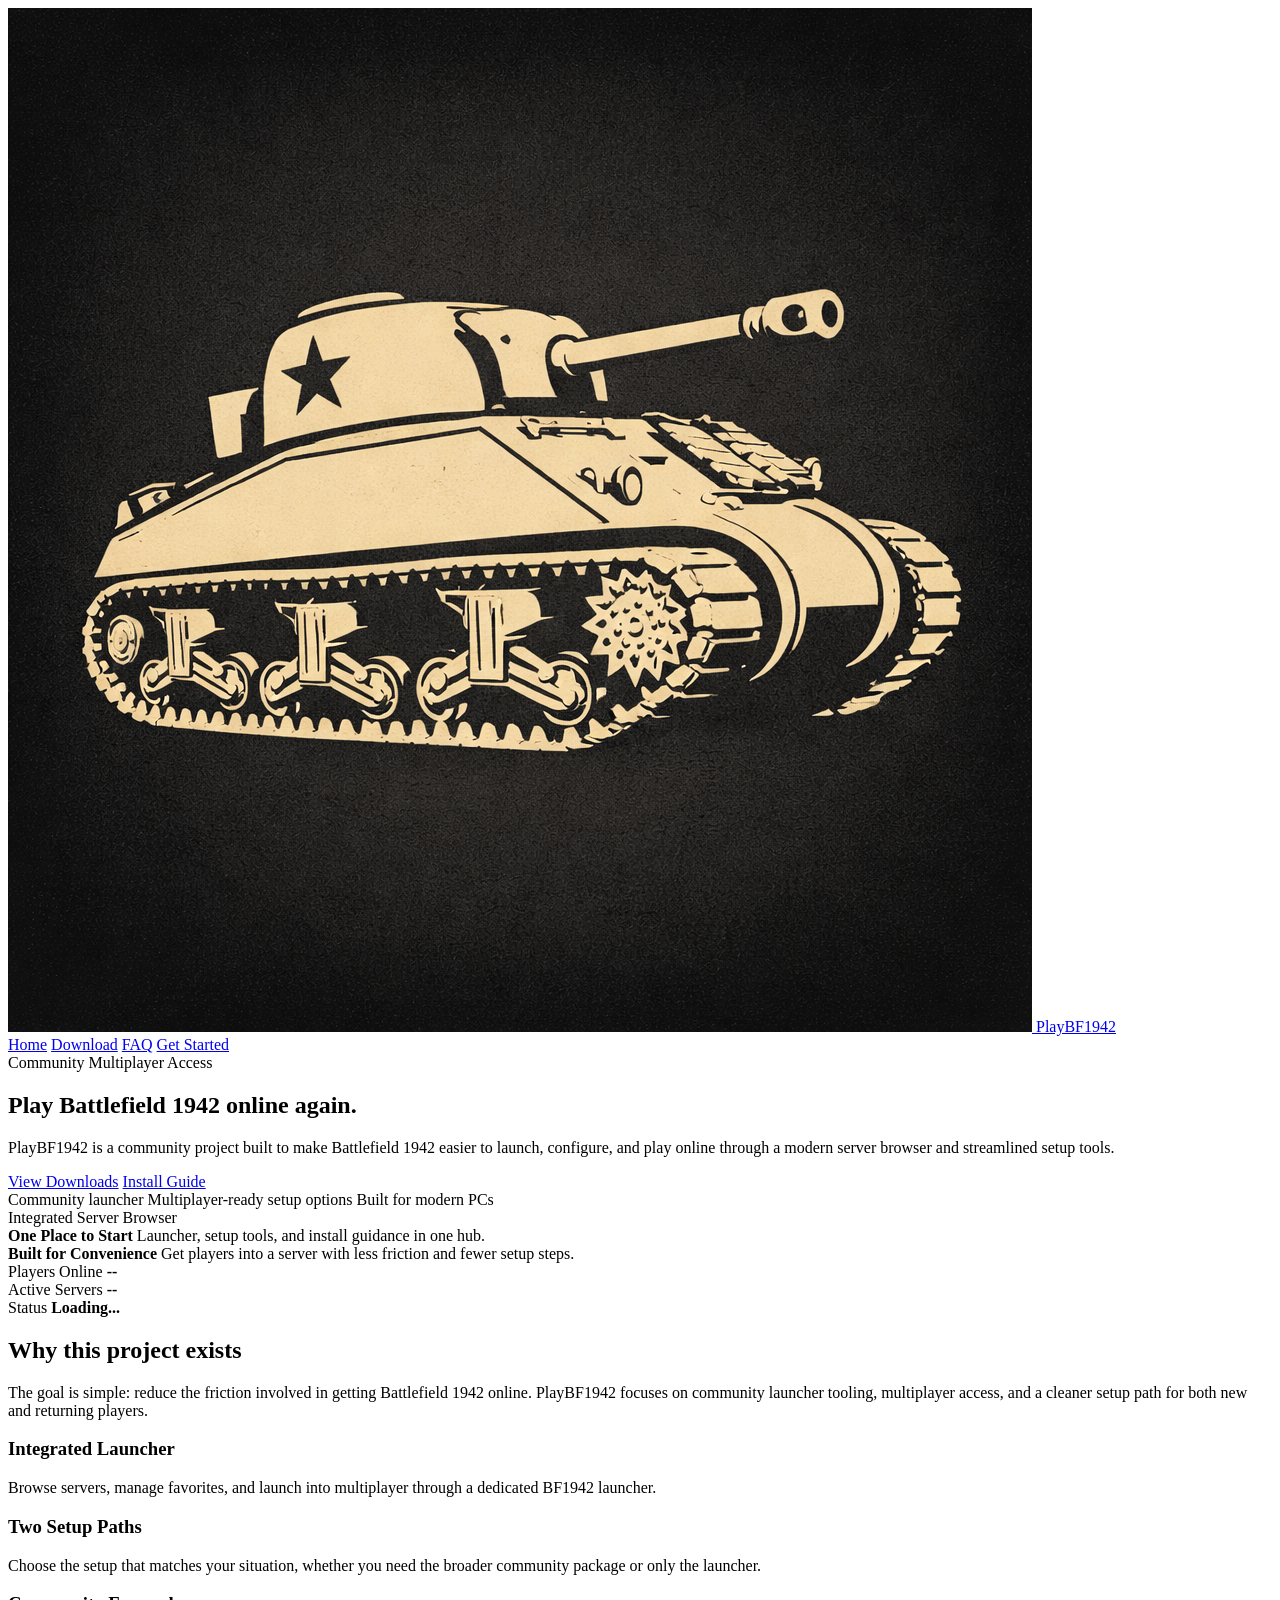
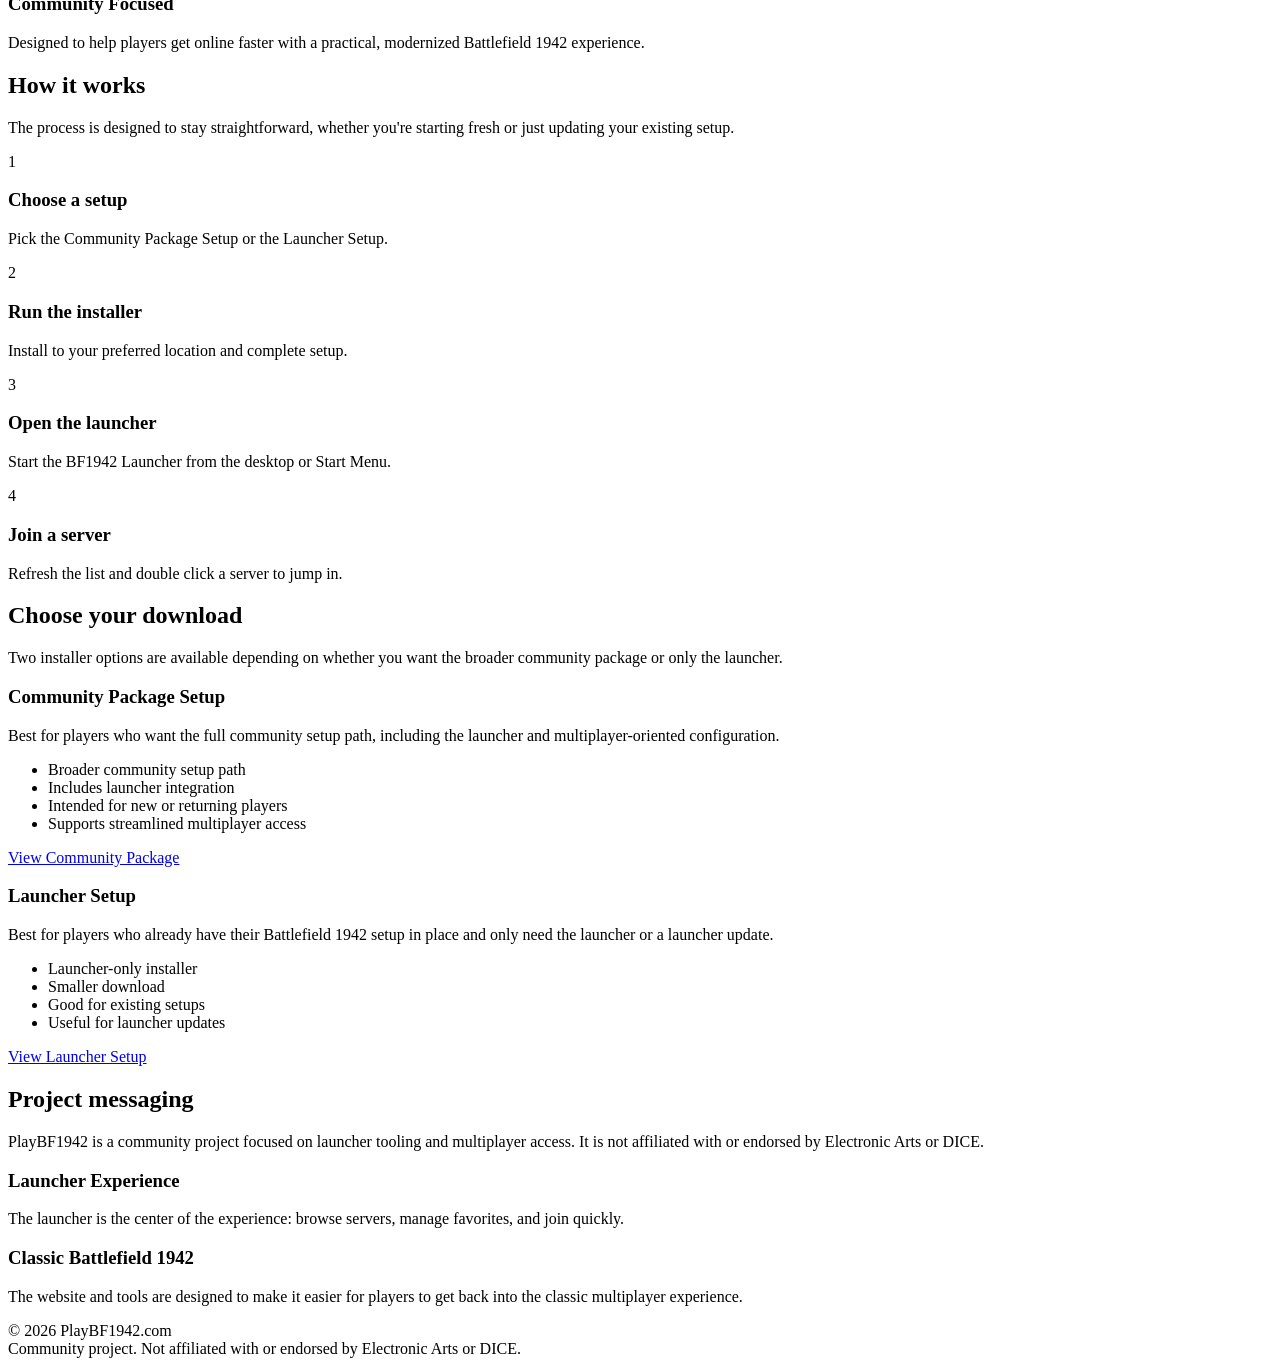
==== commit b6f38739: "Fix HTML formatting and restore content" ====
--- a/index.html
+++ b/index.html
@@ -69,6 +69,27 @@
       </div>
     </section>
 
+    <section class="status-strip">
+  <div class="container">
+    <div class="live-status-card">
+      <div class="live-status-item">
+        <span class="live-status-label">Players Online</span>
+        <strong id="players-online">--</strong>
+      </div>
+
+      <div class="live-status-item">
+        <span class="live-status-label">Active Servers</span>
+        <strong id="servers-online">--</strong>
+      </div>
+
+      <div class="live-status-item">
+        <span class="live-status-label">Status</span>
+        <strong id="status-text">Loading...</strong>
+      </div>
+    </div>
+  </div>
+</section>
+
     <section>
       <div class="container">
         <h2 class="section-title">Why this project exists</h2>
@@ -218,3 +239,4 @@
   </footer>
 </body>
 </html>
+
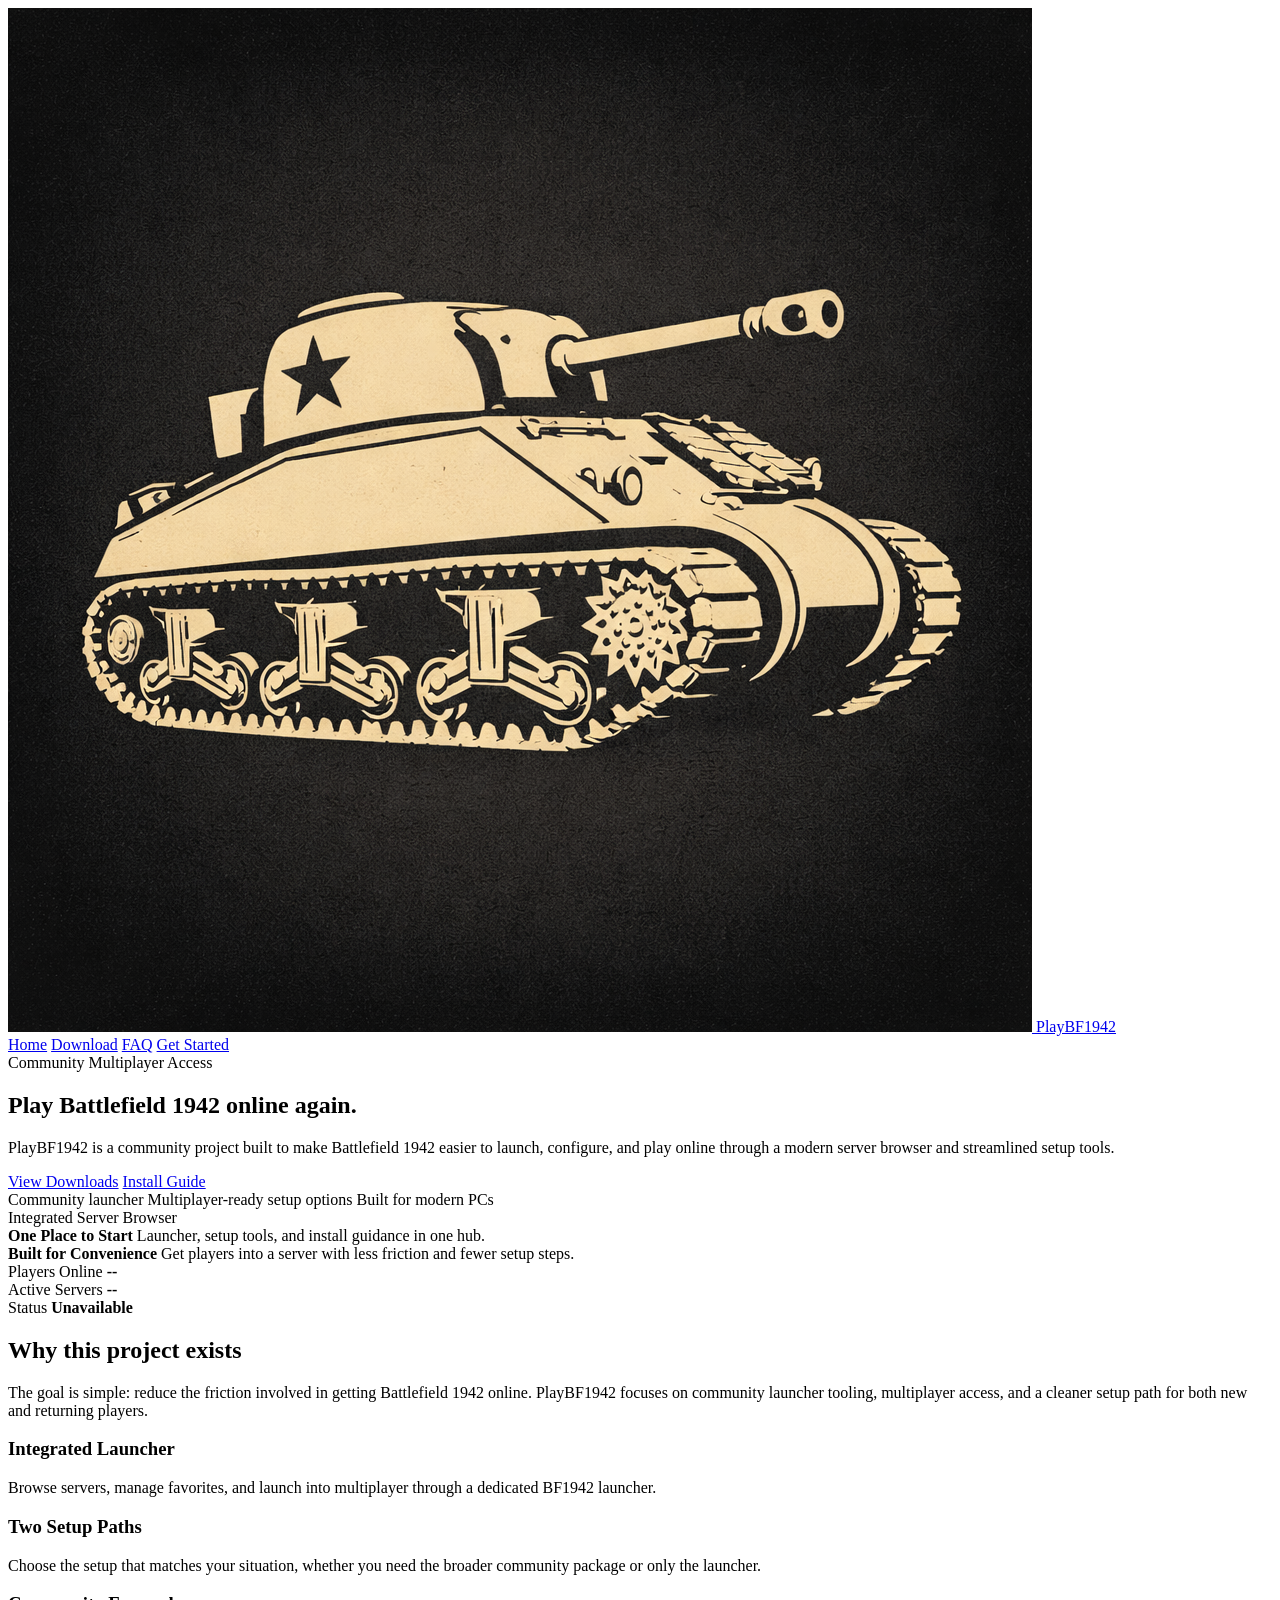
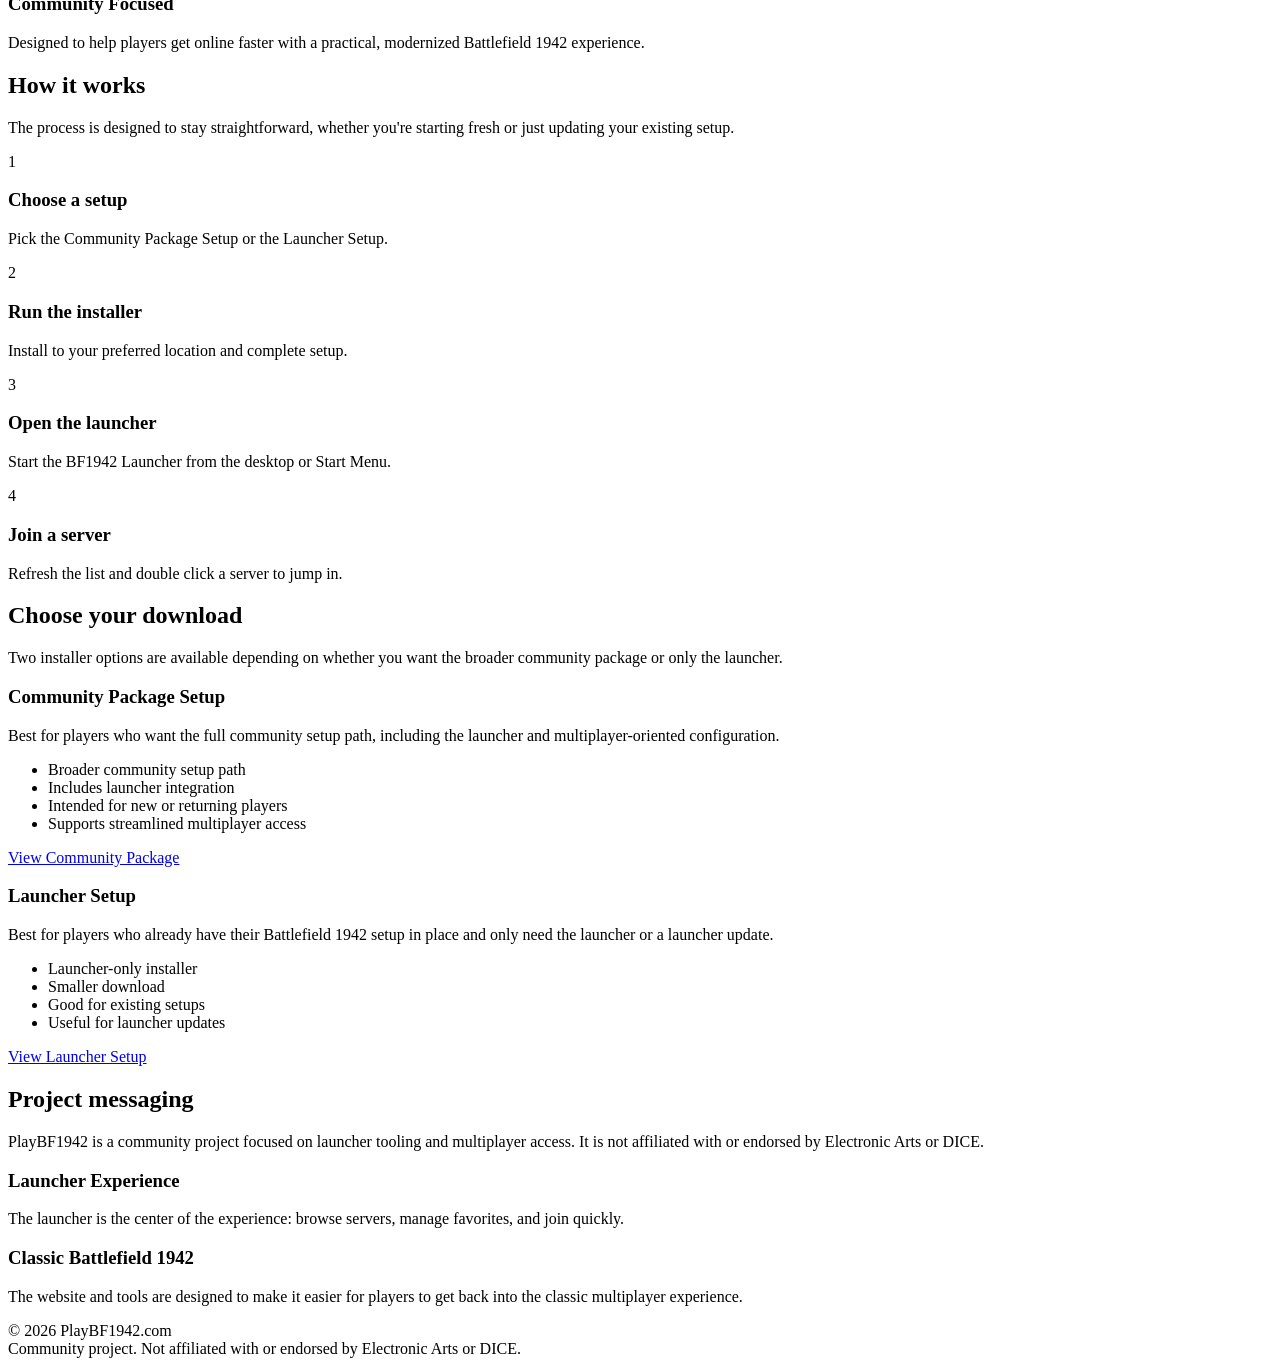
==== commit 506c15f4: "Implement server status fetching functionality Added script to fetch and display server status for B" ====
--- a/index.html
+++ b/index.html
@@ -237,6 +237,41 @@
       <div>Community project. Not affiliated with or endorsed by Electronic Arts or DICE.</div>
     </div>
   </footer>
+
+  <script>
+  async function loadServerStatus() {
+    try {
+      const response = await fetch("https://api.bflist.io/v2/bf1942/servers");
+      if (!response.ok) {
+        throw new Error("Failed to fetch server data");
+      }
+
+      const servers = await response.json();
+
+      const serverCount = Array.isArray(servers) ? servers.length : 0;
+
+      const playerCount = Array.isArray(servers)
+        ? servers.reduce((sum, server) => {
+            const players = Number(server.numplayers ?? server.players ?? 0);
+            return sum + (Number.isFinite(players) ? players : 0);
+          }, 0)
+        : 0;
+
+      document.getElementById("players-online").textContent = playerCount;
+      document.getElementById("servers-online").textContent = serverCount;
+      document.getElementById("status-text").textContent = "Live";
+    } catch (error) {
+      console.error(error);
+      document.getElementById("players-online").textContent = "--";
+      document.getElementById("servers-online").textContent = "--";
+      document.getElementById("status-text").textContent = "Unavailable";
+    }
+  }
+
+  loadServerStatus();
+</script>
+  
 </body>
 </html>
 
+
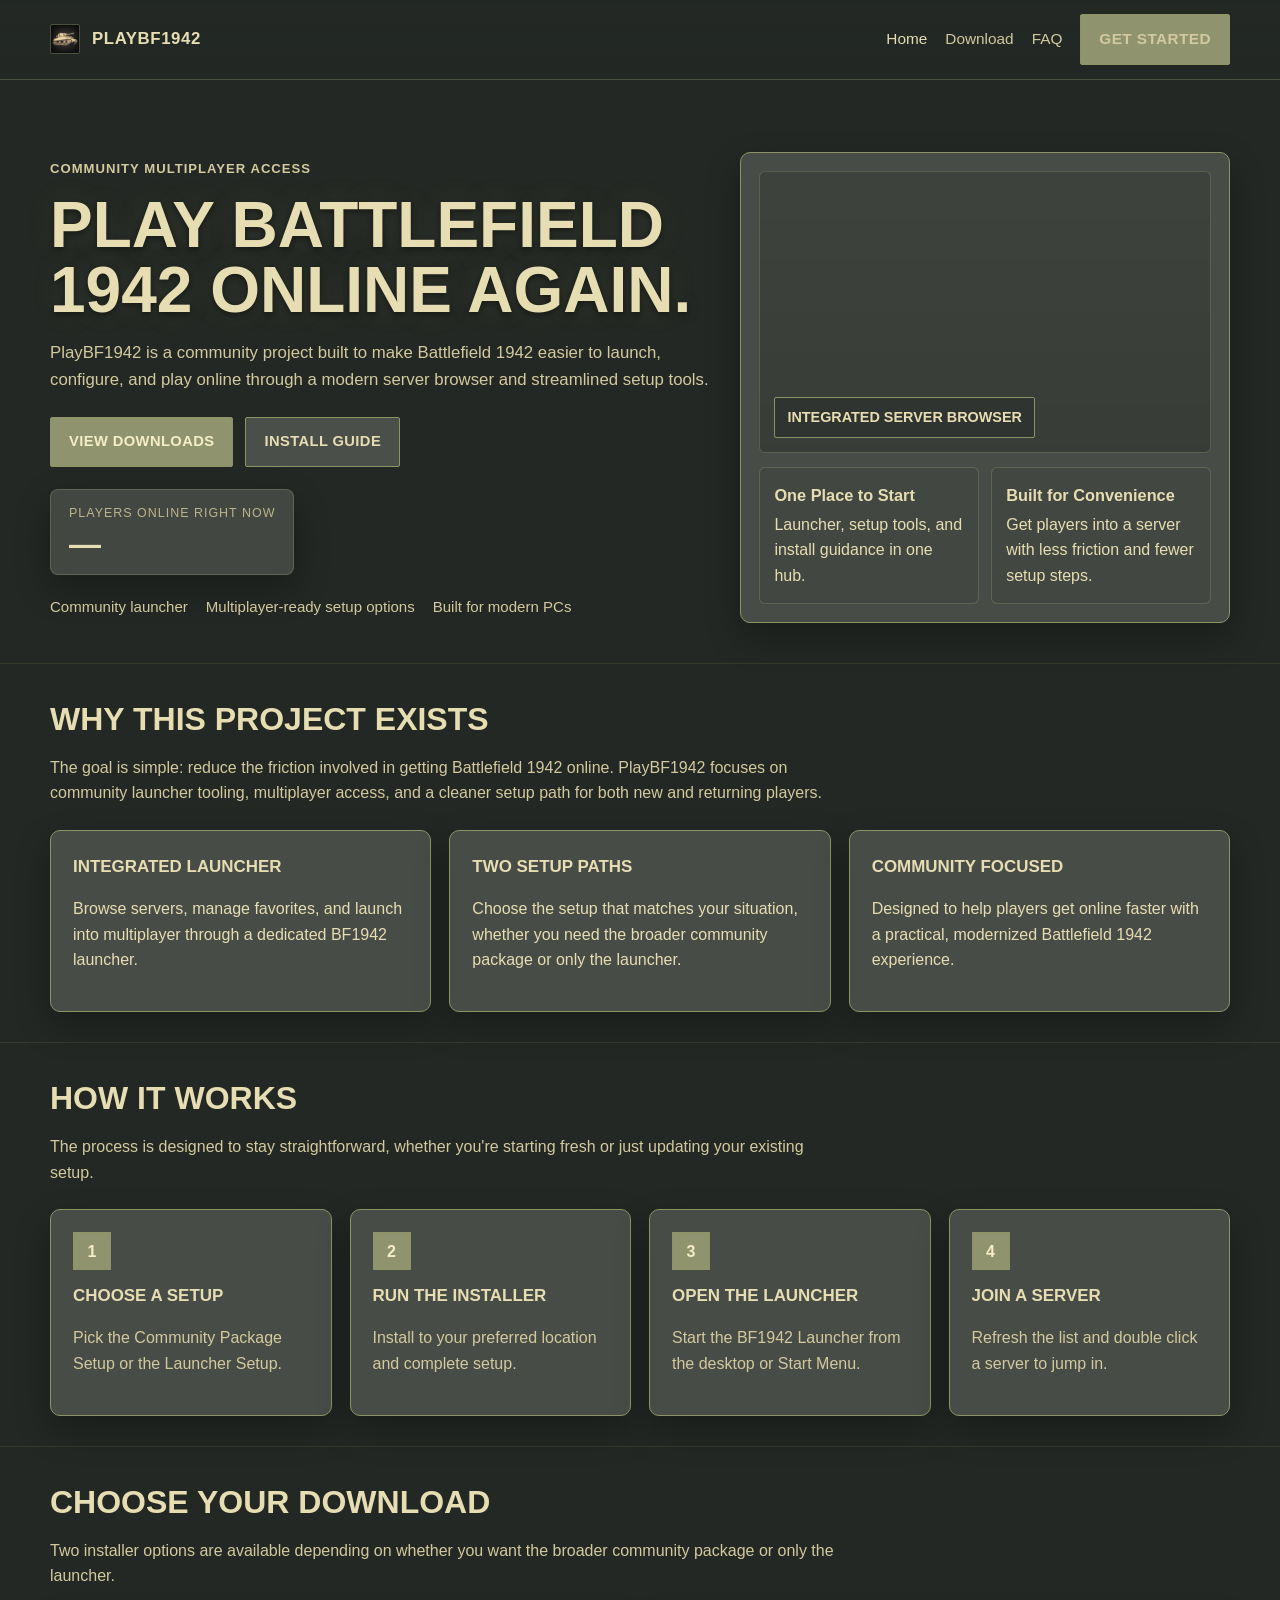
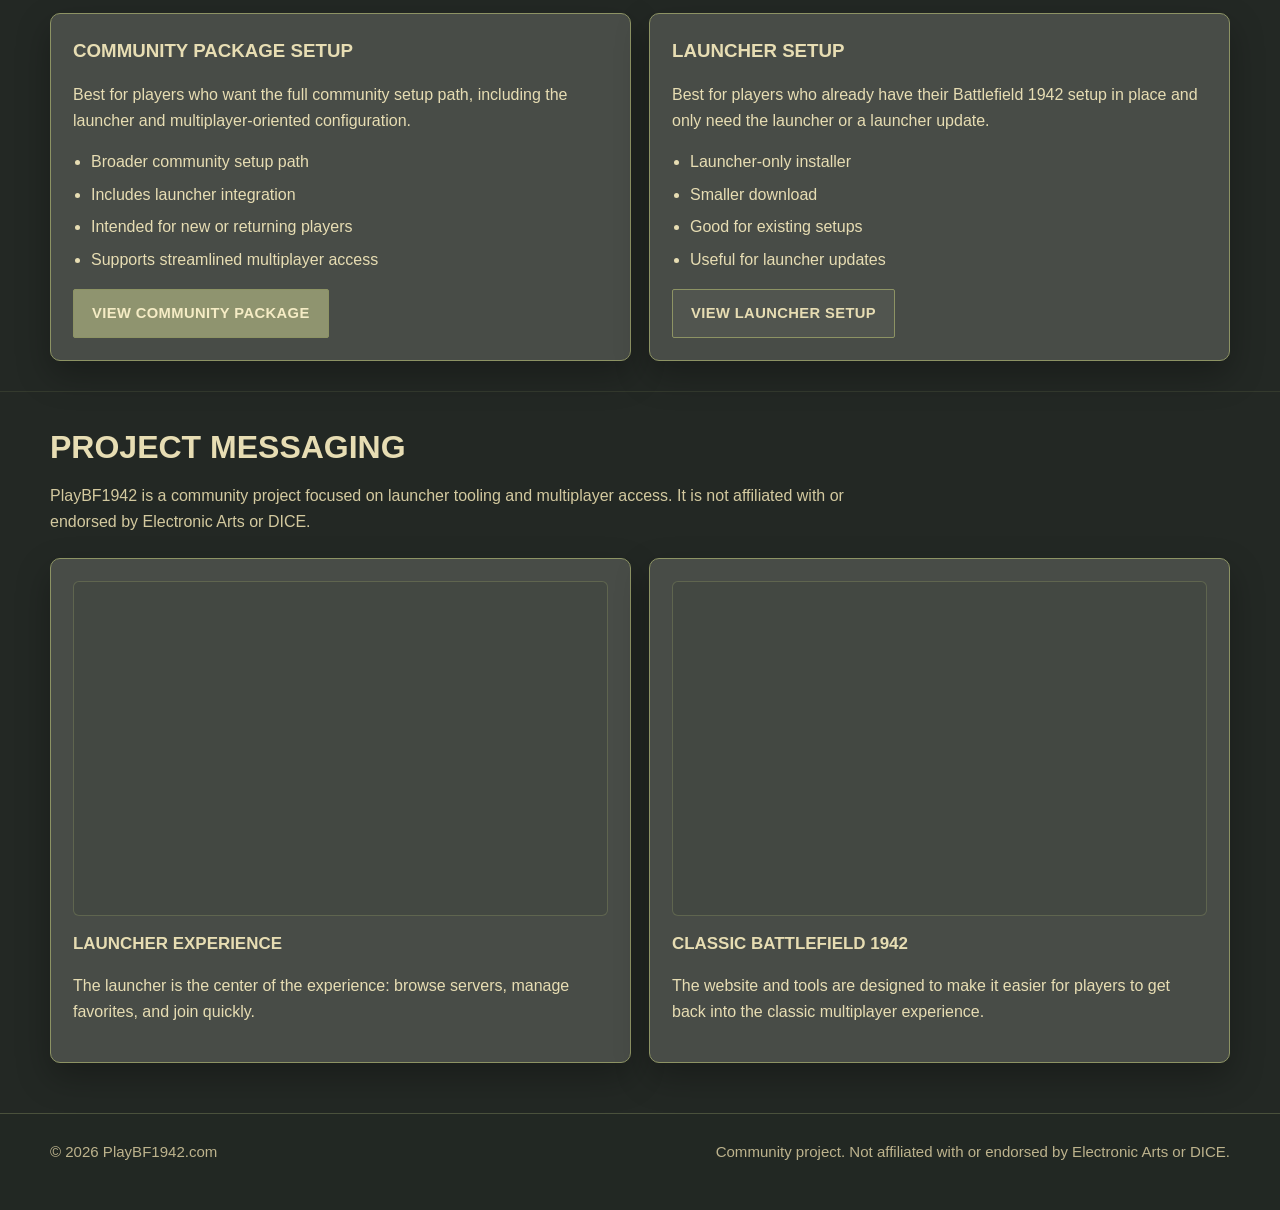
==== commit ed590050: "Fix HTML encoding issues in index.html" ====
--- a/index.html
+++ b/index.html
@@ -43,6 +43,11 @@
             <a class="btn btn-secondary" href="faq.html">Install Guide</a>
           </div>
 
+          <div class="hero-live-stat">
+            <span class="hero-live-label">Players Online Right Now</span>
+            <strong id="hero-player-count">Loading...</strong>
+          </div>
+
           <div class="hero-meta">
             <span>Community launcher</span>
             <span>Multiplayer-ready setup options</span>
@@ -68,27 +73,6 @@
         </div>
       </div>
     </section>
-
-    <section class="status-strip">
-  <div class="container">
-    <div class="live-status-card">
-      <div class="live-status-item">
-        <span class="live-status-label">Players Online</span>
-        <strong id="players-online">--</strong>
-      </div>
-
-      <div class="live-status-item">
-        <span class="live-status-label">Active Servers</span>
-        <strong id="servers-online">--</strong>
-      </div>
-
-      <div class="live-status-item">
-        <span class="live-status-label">Status</span>
-        <strong id="status-text">Loading...</strong>
-      </div>
-    </div>
-  </div>
-</section>
 
     <section>
       <div class="container">
@@ -237,41 +221,45 @@
       <div>Community project. Not affiliated with or endorsed by Electronic Arts or DICE.</div>
     </div>
   </footer>
-
-  <script>
-  async function loadServerStatus() {
-    try {
-      const response = await fetch("https://api.bflist.io/v2/bf1942/servers");
-      if (!response.ok) {
-        throw new Error("Failed to fetch server data");
+    
+    <script>
+    async function loadHeroPlayerCount() {
+      try {
+        const response = await fetch("https://api.bflist.io/v2/bf1942/servers");
+    
+        if (!response.ok) {
+          throw new Error("Failed to fetch player count");
+        }
+    
+        const servers = await response.json();
+    
+        let totalPlayers = 0;
+    
+        if (Array.isArray(servers)) {
+          servers.forEach(server => {
+            totalPlayers += Number(server.numPlayers || 0);
+          });
+        }
+    
+        const playerCountEl = document.getElementById("hero-player-count");
+        if (playerCountEl) {
+          playerCountEl.textContent = totalPlayers.toLocaleString();
+        }
+      } catch (error) {
+        console.error("Hero player count error:", error);
+        const playerCountEl = document.getElementById("hero-player-count");
+        if (playerCountEl) {
+          playerCountEl.textContent = "—";
+        }
       }
-
-      const servers = await response.json();
-
-      const serverCount = Array.isArray(servers) ? servers.length : 0;
-
-      const playerCount = Array.isArray(servers)
-        ? servers.reduce((sum, server) => {
-            const players = Number(server.numplayers ?? server.players ?? 0);
-            return sum + (Number.isFinite(players) ? players : 0);
-          }, 0)
-        : 0;
-
-      document.getElementById("players-online").textContent = playerCount;
-      document.getElementById("servers-online").textContent = serverCount;
-      document.getElementById("status-text").textContent = "Live";
-    } catch (error) {
-      console.error(error);
-      document.getElementById("players-online").textContent = "--";
-      document.getElementById("servers-online").textContent = "--";
-      document.getElementById("status-text").textContent = "Unavailable";
     }
-  }
-
-  loadServerStatus();
-</script>
+    
+    loadHeroPlayerCount();
+    setInterval(loadHeroPlayerCount, 60000);
+    </script>
   
 </body>
 </html>
 
 
+
--- a/styles.css
+++ b/styles.css
@@ -0,0 +1,639 @@
+:root {
+  --bg: #2f3430;
+  --bg-deep: #232824;
+  --bg-overlay: rgba(35, 40, 36, 0.9);
+
+  --panel: #4a4f49;
+  --panel-2: #535851;
+  --panel-3: #434842;
+
+  --border: #8d9364;
+  --border-soft: rgba(141, 147, 100, 0.38);
+
+  --text: #e7ddb3;
+  --text-soft: #d3c99f;
+  --text-dim: #bdb38d;
+
+  --accent: #8f946f;
+  --accent-hover: #a2a783;
+  --accent-2: #6d7256;
+
+  --button-text: #f5ecc5;
+
+  --success: #95a27a;
+  --warning: #b6a06a;
+
+  --shadow: 0 14px 34px rgba(0, 0, 0, 0.28);
+  --radius: 10px;
+  --radius-sm: 6px;
+  --max-width: 1180px;
+  --transition: 0.18s ease;
+}
+
+* {
+  box-sizing: border-box;
+}
+
+html {
+  scroll-behavior: smooth;
+}
+
+body {
+  margin: 0;
+  font-family: Arial, Helvetica, sans-serif;
+  color: var(--text);
+  background: linear-gradient(rgba(35, 40, 36, 0.95), rgba(35, 40, 36, 0.95)), var(--bg-deep);
+  line-height: 1.6;
+}
+
+body.home-page {
+  background:
+    linear-gradient(rgba(35, 40, 36, 0.82), rgba(35, 40, 36, 0.9)),
+    url("images/gameplay.jpg") center top / cover fixed no-repeat,
+    var(--bg-deep);
+}
+
+a {
+  color: inherit;
+  text-decoration: none;
+}
+
+img {
+  max-width: 100%;
+  display: block;
+}
+
+.container {
+  width: min(calc(100% - 32px), var(--max-width));
+  margin: 0 auto;
+}
+
+.site-header {
+  position: sticky;
+  top: 0;
+  z-index: 100;
+  background: linear-gradient(
+    180deg,
+    rgba(35, 40, 36, 0.98),
+    rgba(35, 40, 36, 0.92)
+  );
+  border-bottom: 1px solid var(--border-soft);
+  backdrop-filter: blur(10px);
+}
+
+.header-inner {
+  display: flex;
+  align-items: center;
+  justify-content: space-between;
+  gap: 18px;
+  padding: 14px 0;
+}
+
+.brand {
+  display: flex;
+  align-items: center;
+  gap: 12px;
+  font-weight: 800;
+  font-size: 1.05rem;
+  letter-spacing: 0.6px;
+  text-transform: uppercase;
+}
+
+.brand img {
+  height: 30px;
+  width: auto;
+  border: 1px solid var(--border-soft);
+  border-radius: 2px;
+}
+
+.nav-links {
+  display: flex;
+  align-items: center;
+  gap: 18px;
+  flex-wrap: wrap;
+}
+
+.nav-links a {
+  color: var(--text-soft);
+  font-size: 0.96rem;
+}
+
+.nav-links a:hover,
+.nav-links a.active {
+  color: var(--text);
+}
+
+.btn {
+  display: inline-block;
+  padding: 12px 18px;
+  border: 1px solid var(--border);
+  border-radius: 2px;
+  font-weight: 700;
+  transition: var(--transition);
+  cursor: pointer;
+  text-transform: uppercase;
+  letter-spacing: 0.4px;
+  font-size: 0.92rem;
+}
+
+.btn:hover {
+  transform: translateY(-1px);
+}
+
+.btn-primary {
+  background: var(--accent);
+  color: var(--button-text);
+}
+
+.btn-primary:hover {
+  background: var(--accent-hover);
+}
+
+.btn-secondary {
+  background: rgba(83, 88, 81, 0.84);
+  color: var(--text);
+}
+
+.btn-secondary:hover {
+  background: rgba(94, 100, 92, 0.96);
+}
+
+.hero {
+  padding: 72px 0 40px;
+}
+
+.hero-grid {
+  display: grid;
+  grid-template-columns: 1.15fr 0.85fr;
+  gap: 28px;
+  align-items: center;
+}
+
+.eyebrow {
+  display: inline-block;
+  margin-bottom: 14px;
+  color: var(--text-soft);
+  font-weight: 700;
+  font-size: 0.82rem;
+  letter-spacing: 1px;
+  text-transform: uppercase;
+}
+
+h1 {
+  margin: 0 0 16px;
+  font-size: clamp(2.5rem, 5vw, 4.5rem);
+  line-height: 1.02;
+  text-transform: uppercase;
+  text-shadow:
+    0 2px 6px rgba(0, 0, 0, 0.45),
+    0 0 30px rgba(180, 170, 120, 0.12);
+}
+
+.hero p,
+.lead,
+.section-copy,
+.card p,
+.info-card p,
+.info-card ul,
+.faq-item p,
+.faq-item ul,
+.step p {
+  color: var(--text-soft);
+}
+
+.hero p {
+  margin: 0 0 24px;
+  font-size: 1.05rem;
+  max-width: 720px;
+}
+
+.hero-actions,
+.card-actions {
+  display: flex;
+  flex-wrap: wrap;
+  gap: 12px;
+}
+
+.hero-actions {
+  margin-bottom: 22px;
+}
+
+.hero-meta {
+  display: flex;
+  flex-wrap: wrap;
+  gap: 18px;
+  color: var(--text-soft);
+  font-size: 0.94rem;
+}
+
+.hero-live-stat {
+  display: inline-flex;
+  flex-direction: column;
+  gap: 4px;
+  margin: 0 0 20px;
+  padding: 14px 18px;
+  background: rgba(74, 79, 73, 0.82);
+  border: 1px solid var(--border-soft);
+  border-radius: 8px;
+  box-shadow: var(--shadow);
+}
+
+.hero-live-label {
+  font-size: 0.78rem;
+  text-transform: uppercase;
+  letter-spacing: 0.08em;
+  color: var(--text-dim);
+}
+
+.hero-live-stat strong {
+  font-size: 2rem;
+  line-height: 1;
+  color: var(--text);
+}
+
+.panel,
+.feature-card,
+.step,
+.download-card,
+.info-card,
+.faq-item,
+.callout,
+.screenshot-card {
+  background: rgba(74, 79, 73, 0.95);
+  border: 1px solid var(--border);
+  border-radius: var(--radius);
+  box-shadow: var(--shadow);
+}
+
+.panel {
+  padding: 18px;
+}
+
+.launcher-preview {
+  aspect-ratio: 16 / 10;
+  border-radius: var(--radius-sm);
+  border: 1px solid var(--border-soft);
+  background:
+    linear-gradient(rgba(0, 0, 0, 0.08), rgba(0, 0, 0, 0.16)),
+    url("images/launcher-screenshot.jpg") center / cover no-repeat,
+    var(--panel-3);
+  display: flex;
+  align-items: flex-end;
+  padding: 14px;
+}
+
+.preview-badge {
+  background: rgba(47, 52, 48, 0.92);
+  border: 1px solid var(--border);
+  padding: 8px 12px;
+  border-radius: 2px;
+  font-weight: 700;
+  font-size: 0.9rem;
+  text-transform: uppercase;
+}
+
+.hero-stats {
+  display: grid;
+  grid-template-columns: 1fr 1fr;
+  gap: 12px;
+  margin-top: 14px;
+}
+
+.mini-stat {
+  background: rgba(67, 72, 66, 0.92);
+  border: 1px solid var(--border-soft);
+  border-radius: var(--radius-sm);
+  padding: 14px;
+}
+
+.mini-stat strong {
+  display: block;
+  margin-bottom: 4px;
+  font-size: 1.02rem;
+}
+
+section {
+  padding: 30px 0;
+}
+
+.section-title {
+  margin: 0 0 10px;
+  font-size: 2rem;
+  text-transform: uppercase;
+}
+
+.section-copy {
+  margin: 0 0 24px;
+  max-width: 800px;
+}
+
+.features-grid,
+.steps-grid,
+.download-grid,
+.info-grid,
+.screenshot-grid,
+.cta-grid {
+  display: grid;
+  gap: 18px;
+}
+
+.features-grid {
+  grid-template-columns: repeat(3, 1fr);
+}
+
+.steps-grid {
+  grid-template-columns: repeat(4, 1fr);
+}
+
+.download-grid,
+.info-grid,
+.cta-grid,
+.screenshot-grid {
+  grid-template-columns: 1fr 1fr;
+}
+
+section {
+  padding: 30px 0;
+}
+
+section + section {
+  border-top: 1px solid rgba(141, 147, 100, 0.16);
+}
+
+.feature-card,
+.step,
+.download-card,
+.info-card,
+.screenshot-card,
+.callout {
+  padding: 22px;
+}
+
+.feature-card h3,
+.step h3,
+.download-card h2,
+.info-card h3,
+.faq-item h2,
+.callout h3,
+.screenshot-card h3 {
+  margin: 0 0 10px;
+  text-transform: uppercase;
+}
+
+.feature-card h3,
+.step h3,
+.info-card h3,
+.screenshot-card h3 {
+  font-size: 1.06rem;
+}
+
+.feature-card,
+.callout,
+.download-card {
+  transition: transform 0.18s ease, border-color 0.18s ease, box-shadow 0.18s ease;
+}
+
+.feature-card:hover,
+.callout:hover,
+.download-card:hover {
+  transform: translateY(-4px);
+  border-color: #a2a783;
+}
+
+.download-card h2,
+.faq-item h2 {
+  font-size: 1.28rem;
+}
+
+.list,
+.info-card ul,
+.faq-item ul {
+  padding-left: 18px;
+}
+
+.list li,
+.info-card li,
+.faq-item li {
+  margin-bottom: 7px;
+}
+
+.step-number {
+  width: 38px;
+  height: 38px;
+  display: inline-flex;
+  align-items: center;
+  justify-content: center;
+  border: 1px solid var(--border);
+  background: var(--accent);
+  color: var(--button-text);
+  font-weight: 800;
+  margin-bottom: 12px;
+}
+
+.badge {
+  display: inline-block;
+  margin-bottom: 14px;
+  background: rgba(67, 72, 66, 0.94);
+  border: 1px solid var(--border-soft);
+  color: var(--text);
+  padding: 8px 10px;
+  font-size: 0.84rem;
+  font-weight: 700;
+  border-radius: 2px;
+  text-transform: uppercase;
+}
+
+.faq-list {
+  display: grid;
+  gap: 14px;
+  padding: 24px 0 10px;
+}
+
+.faq-item {
+  background: rgba(74, 79, 73, 0.96);
+  border: 1px solid var(--border);
+  border-radius: var(--radius);
+  box-shadow: var(--shadow);
+  overflow: hidden;
+  padding: 0;
+}
+
+.faq-item details {
+  width: 100%;
+}
+
+.faq-item summary {
+  list-style: none;
+  cursor: pointer;
+  padding: 20px 26px;
+  padding-left: 30px;
+  font-size: 1.15rem;
+  font-weight: 800;
+  text-transform: uppercase;
+  color: var(--text);
+  display: flex;
+  align-items: center;
+  justify-content: space-between;
+  gap: 16px;
+  transition: background 0.18s ease;
+}
+
+.faq-item summary:hover {
+  background: rgba(83, 88, 81, 0.38);
+}
+
+.faq-item summary::-webkit-details-marker {
+  display: none;
+}
+
+.faq-item summary::after {
+  content: "+";
+  font-size: 1.4rem;
+  line-height: 1;
+  color: var(--text-soft);
+  flex-shrink: 0;
+}
+
+.faq-item details[open] summary::after {
+  content: "–";
+}
+
+.faq-answer {
+  padding: 0 26px 22px;
+  margin-top: 14px;
+  color: var(--text-soft);
+  border-top: 1px solid var(--border-soft);
+}
+
+.faq-answer p,
+.faq-answer ul {
+  margin: 16px 0 0;
+}
+
+.faq-answer ul {
+  padding-left: 20px;
+}
+
+.faq-answer li {
+  margin-bottom: 8px;
+}
+
+.faq-answer strong {
+  color: var(--text);
+}
+
+.meta {
+  display: grid;
+  gap: 8px;
+  margin: 18px 0;
+  color: var(--text-soft);
+  font-size: 0.95rem;
+}
+
+.page-header {
+  padding: 56px 0 18px;
+}
+
+.page-header h1 {
+  font-size: clamp(2.2rem, 4vw, 3.9rem);
+}
+
+.screenshot-frame {
+  aspect-ratio: 16 / 10;
+  border-radius: var(--radius-sm);
+  border: 1px solid var(--border-soft);
+  background: var(--panel-3) center / cover no-repeat;
+  margin-bottom: 14px;
+}
+
+.screenshot-frame.launcher {
+  background-image: url("images/launcher-screenshot.jpg");
+}
+
+.screenshot-frame.gameplay {
+  background-image: url("images/gameplay.jpg");
+}
+
+.faq-list {
+  display: grid;
+  gap: 16px;
+  padding: 24px 0 10px;
+}
+
+.download-meta-strip {
+  display: flex;
+  flex-wrap: wrap;
+  gap: 16px;
+  margin: 20px 0 30px;
+}
+
+.download-meta-item {
+  background: rgba(74, 79, 73, 0.75);
+  border: 1px solid var(--border-soft);
+  border-radius: 8px;
+  padding: 14px 18px;
+  min-width: 200px;
+}
+
+.download-meta-label {
+  display: block;
+  font-size: 0.75rem;
+  text-transform: uppercase;
+  letter-spacing: 0.08em;
+  color: var(--text-dim);
+  margin-bottom: 4px;
+}
+
+.download-meta-item strong {
+  font-size: 1.2rem;
+  color: var(--text);
+}
+
+.site-footer {
+  margin-top: 20px;
+  padding: 26px 0 46px;
+  border-top: 1px solid var(--border-soft);
+  background: rgba(35, 40, 36, 0.88);
+  color: var(--text-dim);
+  font-size: 0.94rem;
+}
+
+.footer-inner {
+  display: flex;
+  justify-content: space-between;
+  gap: 16px;
+  flex-wrap: wrap;
+}
+
+@media (max-width: 980px) {
+  .hero-grid,
+  .features-grid,
+  .steps-grid,
+  .download-grid,
+  .info-grid,
+  .cta-grid,
+  .screenshot-grid {
+    grid-template-columns: 1fr;
+  }
+
+  .hero {
+    padding-top: 48px;
+  }
+}
+
+@media (max-width: 720px) {
+  .header-inner {
+    flex-direction: column;
+    align-items: flex-start;
+  }
+
+  .hero-meta,
+  .hero-stats {
+    grid-template-columns: 1fr;
+  }
+
+  .hero-meta {
+    flex-direction: column;
+    gap: 8px;
+  }
+}
